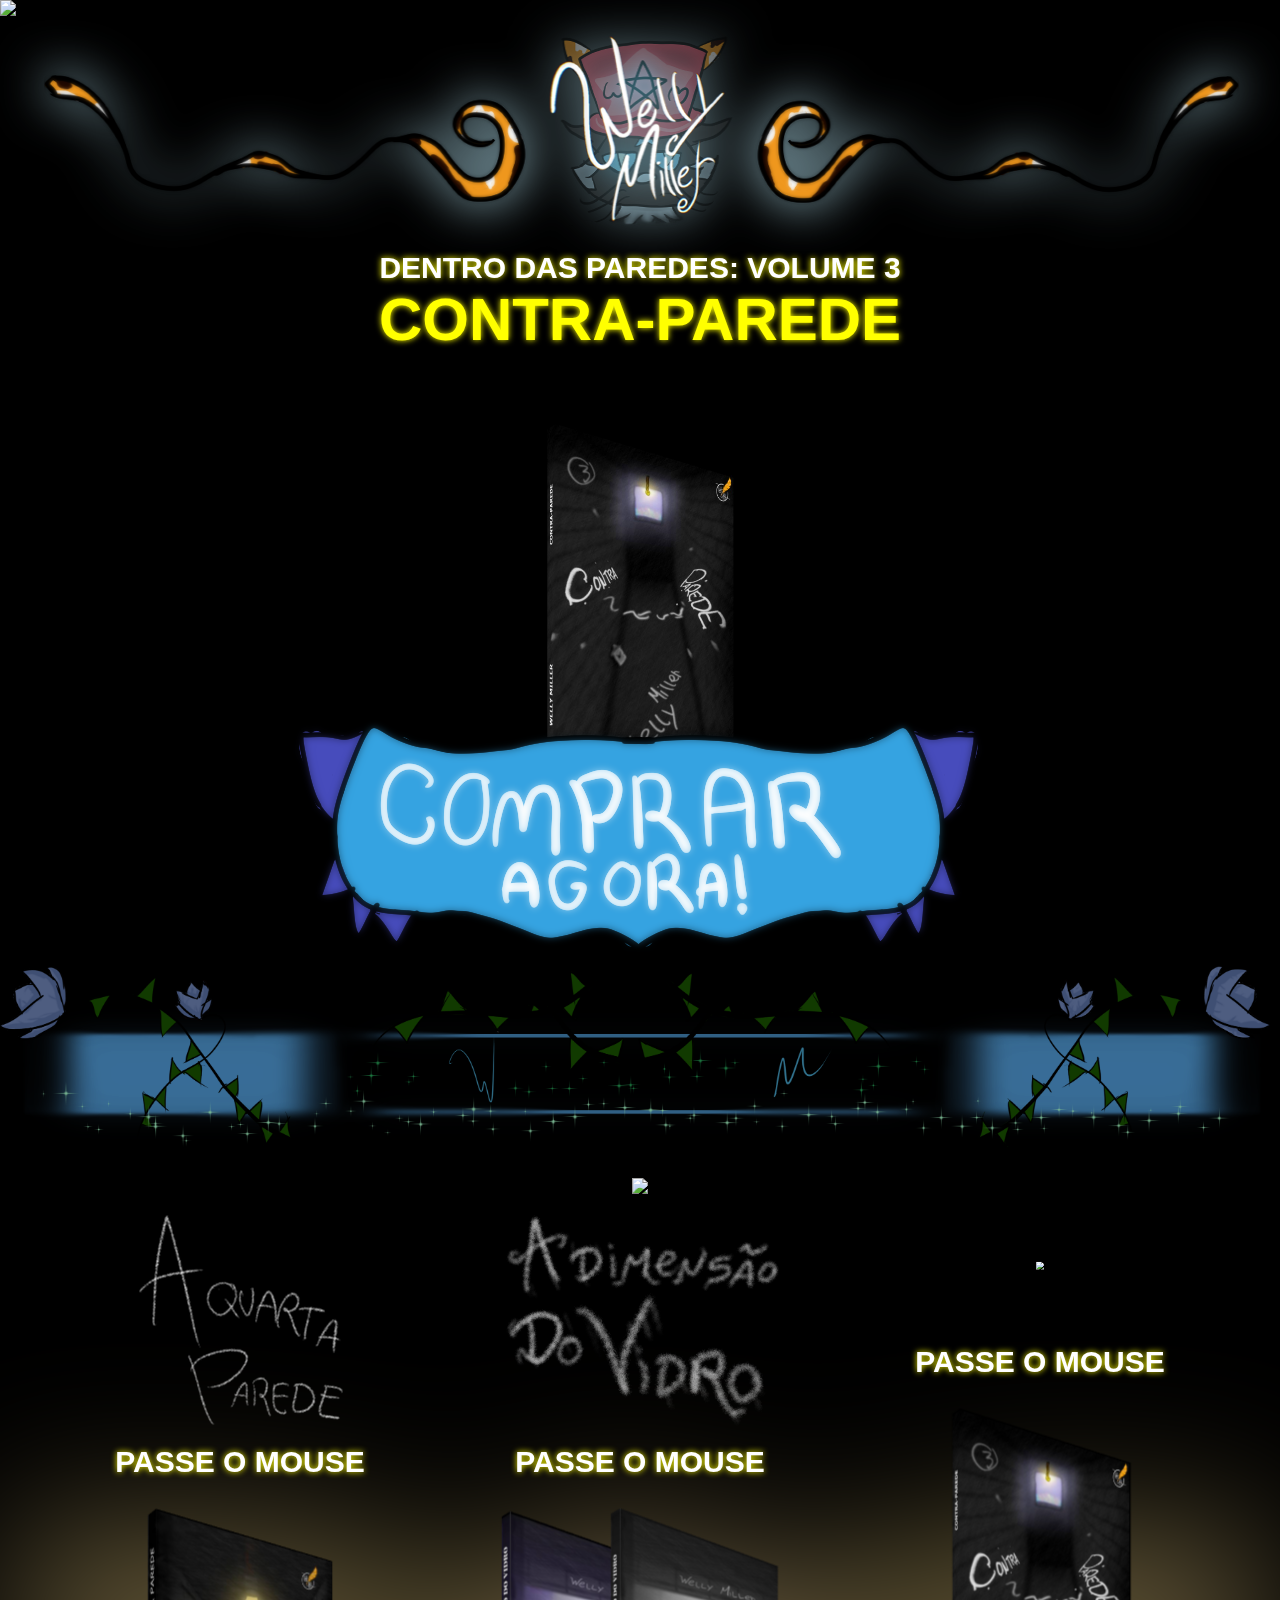
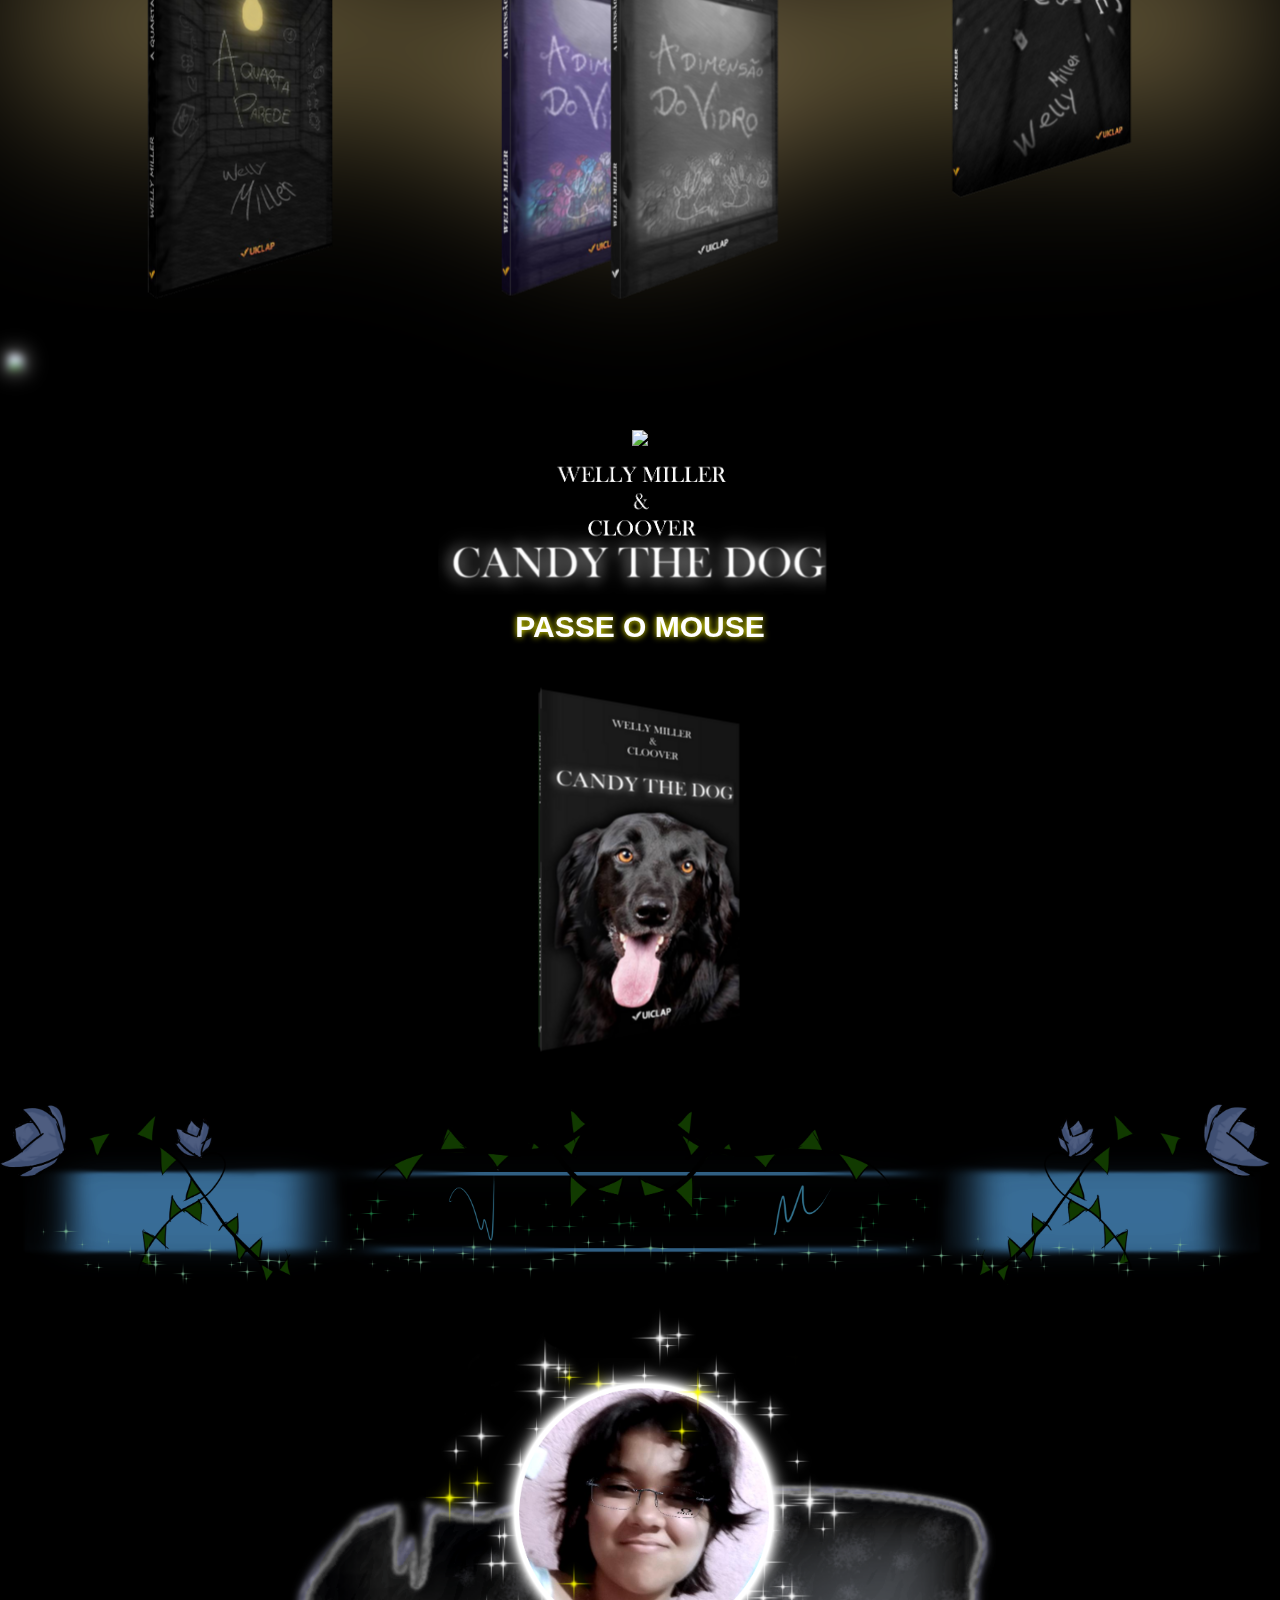
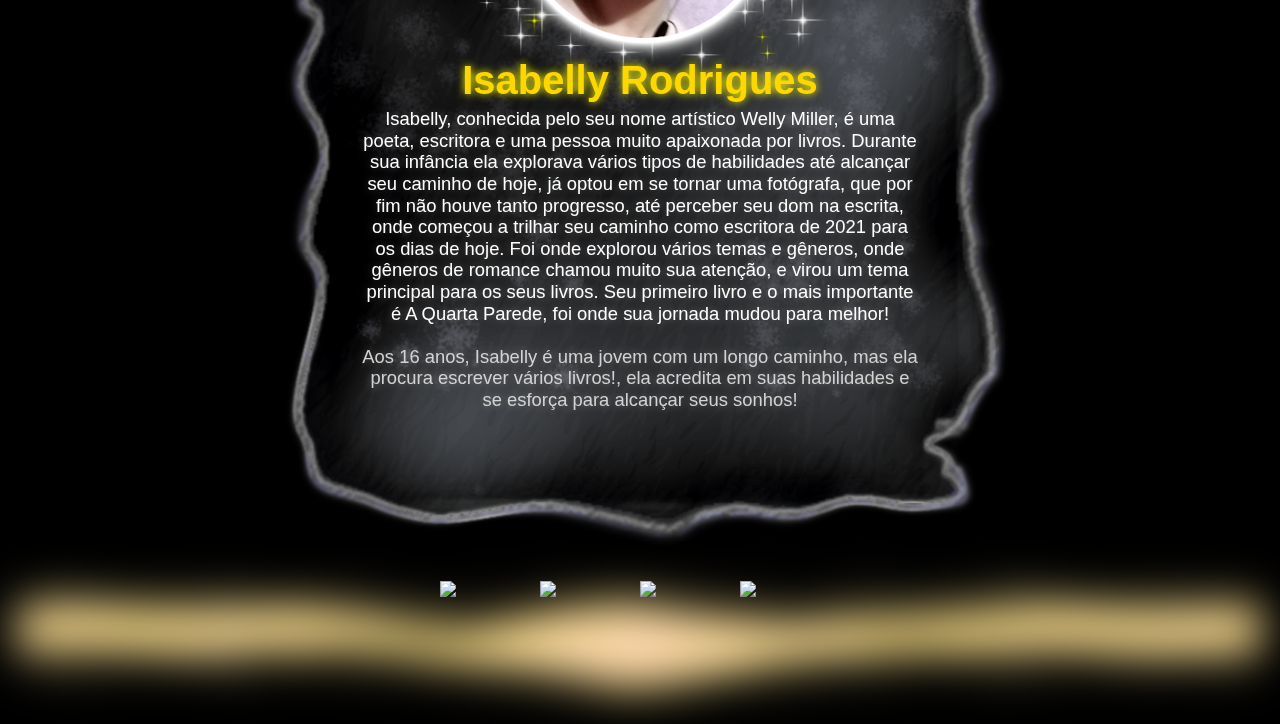
==== index.html @ fd51ba5d "Add files via upload" ====
<!DOCTYPE html>

<html>

	<head>
		<title> Welly Miller </title>
		
		<link href="https://fonts.cdnfonts.com/css/i-imbang" rel="stylesheet">
		<link href="https://fonts.cdnfonts.com/css/morning-coffee" rel="stylesheet">
		<link href="https://fonts.cdnfonts.com/css/alvifont" rel="stylesheet">
		<link href="https://fonts.cdnfonts.com/css/mali-2" rel="stylesheet">
		
		<link rel="icon" type="image/x-icon" href="icon.ico">
		
		<style>
			* {
				font-family: 'Alvifont', sans-serif;
				color: white;
				z-index: 0;
			}
			
			body {
				display: flex;
				flex-direction: column;
				
				align-items: center;
				justify-content: center;
			}
			
			.snow {
				background-image: url(resources/xmas/snow.gif);
				width: 100%;
				height: 100%;
				z-index: -1;
				position: fixed;
				
				top: 0;
				left: 0;
				
				filter: blur(8px) drop-shadow(0 0 5px rgba(255, 255, 0, 0.5));
			}

			.top {
				margin-top:25px;
			
				width: 1000px;
				height: 200px;
				
				left: 0;
				top: 0;
				
				display: flex;
				flex-direction: row;
				
				align-items: center;
				justify-content: center;
			}
			
			.top img {
				width: 1200px;
				top: 0;
				left: 0;
				height: 100%;
				transform: scale(1);
				
				filter: drop-shadow(0 0 25px lightblue);
			}
			
			.new_book {
				width: 800px;
				height: 500px;
				
				margin-top: 105px;
				margin-bottom: 110px;
				
				display: flex;
				flex-direction: row;
				
				align-items: center;
				justify-content: center;
			}
			
			.new_book_3D {
				margin-top: 35px;
				height: 400px;
				width: 210px;
				
				animation: 6s ease linear_light alternate infinite;
			}
			
			@keyframes linear_light {
				from { transform: scale(1.35); filter: drop-shadow(0 0 0 black); }
				to { transform: scale(1.45); filter: drop-shadow(0 0 10px yellow); }
			}
			
			.divider {
				width: 1280px;
				height: 200px;
				background-image: url(resources/divider.png);
				background-repeat: no-repeat;
				background-size: cover;
				
				margin-top: 15px;
				margin-bottom: 15px;
			}
			
			.books_main_group {
				width: 1280px;
				height: 700px;
				
				display: flex;
				flex-direction: row;
				
				align-items: center;
				justify-content: center;
			}
			
			.book_child {
				transform: translateY(-40px);

				width: 400px;
				height: 600px;
				
				display: flex;
				flex-direction: column;
				
				align-items: center;
				justify-content: center;
			}
			
			.books img {
				transition: 0.25s ease;
				transform: scale(0.5);
			}
			
			.books img:hover {
				filter: drop-shadow(0 0 15px yellow);
				transform: scale(0.55) translateY(-40px);
				
				cursor: pointer;
			}
			
			#is_book_3_cl {
				transition: 0.25s ease;
				transform: scale(0.55);
			}
			
			#is_book_3_cl:hover {
				filter: drop-shadow(0 0 15px yellow);
				transform: scale(0.57) translateY(-40px);
				
				cursor: pointer;
			}
			
			.books {
				width: 100%;
				height: 400px;
			
				display: flex;
				flex-direction: row;
				
				align-items: center;
				justify-content: center;
			}
			
			.bio {
				transform: scale(0.8);
				margin-top: 40px;
				width: 1200px;
				height: 900px;
				
				margin-bottom: -100px;
			}
			
			.bio_inner_group {
				margin-left: auto;
				margin-right: auto;
				width: 1000px;
				height: 100%;
				background-image: url(resources/black_paper.png);
				background-size: cover;
				
				display: flex;
				align-items: center;
				justify-content: center;
				flex-direction: column;
			}
			
			.cool_bg {
				width: 100%;
				height: 800px;
				background-image: url(resources/bright_divider.png);
				background-size: 100%;
				background-repeat: no-repeat;
				
				transform: translateY(-920px);
				
				z-index: -1;
				
				filter: blur(80px);
				
				position: absolute;
			}
			
			.comprar_agora {
				margin-top: -100px;
				animation: 6s ca ease infinite alternate;
			}
			
			@keyframes ca {
				from { transform: scale(0.75); filter: drop-shadow(0 0 0 black); }
				to { transform: scale(0.8); filter: drop-shadow(0 0 15px yellow); }
			}
			
			.comprar_agora:hover {
				cursor: pointer;
				transform: scale(0.8); filter: drop-shadow(0 0 15px white);
				animation: none;
			}
			
			.social_media {
				height: 160px;
				width: 1280px;
			}
			
			.social_media_bg  {
				z-index: -1;
			
				width: 1280px;
				height: 160px;
				filter: blur(20px);
				position: absolute;
			}
			
			.social_media_bg img {
				width: 100%;
				height: 100%;
			}
			
			.social_medias {
				transform: translateY(25px);
				z-index: 1;
				
				display: flex;
				align-items: center;
				justify-content: center;
			}
			
			.social_medias img {
				width: 90px;
				margin-right: 10px;
				transition: 0.15s ease;
			}
			
			.social_medias img:hover {
				filter: drop-shadow(0 0 10px white);
				transform: scale(1.15) rotate(20deg);
				
				cursor: pointer;
			}
			
			.web_bg {
				position: absolute;
				top: 0;
				left: 0;
				width: 100%;
				height: 400%;
				z-index: -2;
				transform: scale(1);
			}
			
			.web_bg img {
				width: 100%;
			}
			
			#rept_wll {
				height: 100%;
				width: 100%;
				
				z-index: -1;
				
				margin-top: -10px;
				
				background-repeat: repeat-y;
				background-size: 100%;
				background-image: url(resources/bg_2.png);
			}
		</style>
	
	</head>
	
	<body bgColor="black">
		<div class="web_bg">
			<img style="z-index: -2;" src="resources/bg_1.png">
			<div id="rept_wll"></div>
		</div>
	
		<div class="top">
			<img src="resources/header.png">
		</div>
		
		<div class="new_book">
			<div style="display: flex; flex-direction: column; align-items: center; justify-content: center;" class="book_visual">
				<h3 style="font-size: 30px; filter: drop-shadow(0 0 3px yellow); text-align: center;"> DENTRO DAS PAREDES: VOLUME 3 <br> <span style="font-size: 60px; text-decoration: none; color: yellow;"> CONTRA-PAREDE </span> </h3>
				<img class="new_book_3D" src="resources/capas/contra_parede_3d.png">
				<img class="comprar_agora" src="resources/comprar_agora.png">
			</div>
		</div>
		
		
		
		<div class="divider"></div>
		
		<img src="resources/dentrodasparedes.png">
		
		<div class="books_main_group">	
			<div class="book_child">
				<img style="transform: scale(0.5);" src="resources/logos/aqp.png">
				<h2 id="title_1" style="font-family: 'Morning Coffee', sans-serif; color: white; text-align: center; filter: drop-shadow(0 0 3px yellow); font-size: 30px; margin-bottom: 25px; margin-top: -90px;"> PASSE O MOUSE </h2>
				<div class="books">
					<img id="is_book_1_pb" src="resources/capas/a_quarta_parede_3d.png">
				</div>
			</div>
			
			<div class="book_child">
				<img style="transform: scale(0.5); height: 430px;" src="resources/logos/addv.png">
				<h2 id="title_2" style="font-family: 'Morning Coffee', sans-serif; color: white; text-align: center; filter: drop-shadow(0 0 3px yellow); font-size: 30px; margin-bottom: 25px; margin-top: -90px;"> PASSE O MOUSE </h2>
				<div class="books">
					<img id="is_book_2_cl" style="margin-right: -290px;" src="resources/capas/a_dimensao_do_vidro_3d.png">
					<img id="is_book_2_pb" src="resources/capas/a_dimensao_do_vidro_3d_pb.png">
				</div>
			</div>
			
			<div class="book_child">
				<img style="transform: scale(0.5); height: 430px;" src="resources/logos/contraparede.png">
				<h2 id="title_4" style="font-family: 'Morning Coffee', sans-serif; color: white; text-align: center; filter: drop-shadow(0 0 3px yellow); font-size: 30px; margin-bottom: 25px; margin-top: -90px;"> PASSE O MOUSE </h2>
				<div class="books">
					<img id="is_book_4_pb" src="resources/capas/contra_parede_3d.png">
				</div>
			</div>
		</div>
		
		<img style="width: 100%; margin-top: 60px; margin-bottom: 20px; filter: drop-shadow(0 0 10px white) blur(4px);" src="resources/linha.png">
		
		<img style="margin-top:40px; margin-bottom: -60px" src="resources/outroslivros.png">
		
		<div class="books_main_group">
			<div class="book_child">
				<img style="transform: scale(0.45); height: 300px;" src="resources/logos/ctd.png">
				<h2 id="title_3" style="font-family: 'Morning Coffee', sans-serif; color: white; text-align: center; filter: drop-shadow(0 0 3px yellow); font-size: 30px; margin-bottom: 25px; margin-top: -120px; transform: translateY(53px);"> PASSE O MOUSE </h2>
				<div class="books" style="transform:translateY(55px);">
					<img id="is_book_3_pb" src="resources/capas/candy_the_dog_3d.png">
				</div>
			</div>
		</div>
		
		<div class="cool_bg" style="background-image:url(resources/bright_divider_y.png); transform: translateY(-125px); height: 900px; opacity: 0.5;"></div>
		
		<div class="divider"></div>
		
		<div class="bio">
			<div class="bio_inner_group">
				<img style="transform: translateY(-120px) scale(1);" src="resources/foto.png">
				<h1 style="filter: drop-shadow(0 0 5px yellow); transform: translateY(-180px); font-size: 50px; font-family: 'Morning Coffee', sans-serif; color:gold; text-align: center;"> Isabelly Rodrigues </h1>
				<p style="filter: drop-shadow(0 0 5px rgba(255, 255, 255, 0.25)); transform: translateY(-230px); width: 70%; font-size: 23px;  font-family: 'Mali', sans-serif; text-align: center;">
					Isabelly, conhecida pelo seu nome artístico Welly Miller, é uma poeta, escritora e uma pessoa muito apaixonada por livros. Durante sua infância ela explorava vários tipos de habilidades até alcançar seu caminho de hoje, já optou em se tornar uma fotógrafa, que por fim não houve tanto progresso, até perceber seu dom na escrita, onde começou a trilhar seu caminho como escritora de 2021 para os dias de hoje. Foi onde explorou vários temas e gêneros, onde gêneros de romance chamou muito sua atenção, e virou um tema principal para os seus livros. Seu primeiro livro e o mais importante é A Quarta Parede, foi onde sua jornada mudou para melhor! <br><br>

					<span style="color:lightgray; font-family: 'Mali', sans-serif;">Aos 16 anos, Isabelly é uma jovem com um longo caminho, mas ela procura escrever vários livros!, ela acredita em suas habilidades e se esforça para alcançar seus sonhos! </span>
				</p>
				
			</div>
		</div>
		
		<div class="social_media">
			<div class="social_media_bg">
				<img src="resources/bright_divider_y.png">
			</div>
			
			<div class="social_medias">
				<img id="sm_bluesky" src="resources/socialmedia/bluesky.png">
				<img id="sm_twitter" src="resources/socialmedia/twitter.png">
				<img id="sm_tiktok" src="resources/socialmedia/tiktok.png">
				<img id="sm_instagram" src="resources/socialmedia/instagram.png">
			</div>
		</div>
		
	</body>

	<script src="https://ajax.googleapis.com/ajax/libs/jquery/3.7.1/jquery.min.js"></script>
	
	<script>
		$(document).ready(function(){
		
			// SOCIAL MEDIAS \\
			const social_bluesky = "#sm_bluesky";
			const social_twitter = "#sm_twitter";
			const social_tiktok = "#sm_tiktok";
			const social_instagram = "#sm_instagram";
			
			$(social_bluesky).on("click", function(){
				window.open("https://bsky.app/profile/bwelly.bsky.social", "_blank");
			})
			
			$(social_twitter).on('click', function(){
				window.open("https://x.com/Bey7w7", "_blank");
			})
			
			$(social_tiktok).on("click", function(){
				window.open("https://www.tiktok.com/@c4uaki?_t=ZM-8saAPetwrYL&_r=1", "_blank");
			})
			
			$(social_instagram).on('click', function(){
				window.open("https://www.instagram.com/wellymiller._/", "_blank");
			})
			
			////////////////////////////////
		
			const default_text = "PASSE O MOUSE";
		
			// BOOK 1: A QUARTA PAREDE
			const bkg_1_pb = "#is_book_1_pb";
			const bkg_title_1 = "title_1";
			
			$(bkg_1_pb).on('click', function(){
				window.open("livros/aquartaparede", "_blank");
			})
			
			$(bkg_1_pb).hover(function(){
				$("#"+bkg_title_1).css("color", "yellow");
				document.getElementById(bkg_title_1).innerHTML = "PRETO & BRANCO";
			})
			
			$(".book_child").on('mouseleave', function(){
				$("#"+bkg_title_1).css("color", "white");
				document.getElementById(bkg_title_1).innerHTML = default_text;
			})
			
			// BOOK 2: A DIMENSÃO DO VIDRO
			const bkg_2_cl = "#is_book_2_cl";
			const bkg_2_pb = "#is_book_2_pb";
			const bkg_title_2 = "title_2";
			
			$(bkg_2_cl).hover(function(){
				$("#"+bkg_title_2).css("color", "yellow");
				document.getElementById(bkg_title_2).innerHTML = "COLORIDO";
			})
			
			$(bkg_2_cl).on('click', function(){
				window.open("livros/adimensaodovidro", "_blank");
			})
			
			$(bkg_2_pb).on('click', function(){
				window.open("livros/preto-e-branco/adimensaodovidro", "_blank");
			})
			
			$(bkg_2_pb).hover(function(){
				$("#"+bkg_title_2).css("color", "yellow");
				document.getElementById(bkg_title_2).innerHTML = "PRETO & BRANCO";
			})
			
			$(".book_child").on('mouseleave', function(){
				$("#"+bkg_title_2).css("color", "white");
				document.getElementById(bkg_title_2).innerHTML = default_text;
			})
			
			// BOOK 3: CANDY THE DOG
			const bkg_3_cl = "#is_book_3_pb";
			const bkg_title_3 = "title_3";
			
			$(bkg_3_cl).hover(function(){
				$("#"+bkg_title_3).css("color", "yellow");
				document.getElementById(bkg_title_3).innerHTML = "PRETO & BRANCO";
			})
			
			$(bkg_3_cl).on('click', function(){
				window.open("livros/candythedog", "_blank");
			})
			
			$(".book_child").on('mouseleave', function(){
				$("#"+bkg_title_3).css("color", "white");
				document.getElementById(bkg_title_3).innerHTML = default_text;
			})
			
			// BOOK 4: CONTRA-PAREDE
			$(".comprar_agora").on('click', function(){
				window.open("livros/contraparede", "_blank");
			})
			
			const bkg_4_cl = "#is_book_4_pb";
			const bkg_title_4 = "title_4";
			
			$(bkg_4_cl).hover(function(){
				$("#"+bkg_title_4).css("color", "yellow");
				document.getElementById(bkg_title_4).innerHTML = "PRETO & BRANCO";
			})
			
			$(bkg_4_cl).on('click', function(){
				window.open("livros/contraparede", "_blank");
			})
			
			$(".book_child").on('mouseleave', function(){
				$("#"+bkg_title_4).css("color", "white");
				document.getElementById(bkg_title_4).innerHTML = default_text;
			})
		})
		
		function isMobile() {
		  const regex = /Mobi|Android|webOS|iPhone|iPad|iPod|BlackBerry|IEMobile|Opera Mini/i;
		  return regex.test(navigator.userAgent);
		}

		if (isMobile()) {
			console.log("user is on mobile!");
			
			window.top.location = "https://wellymiller.clooverlandstudios.com/mobile";
			
		} else {
			console.log("user is on desktop!");
		}

	</script>

</html>
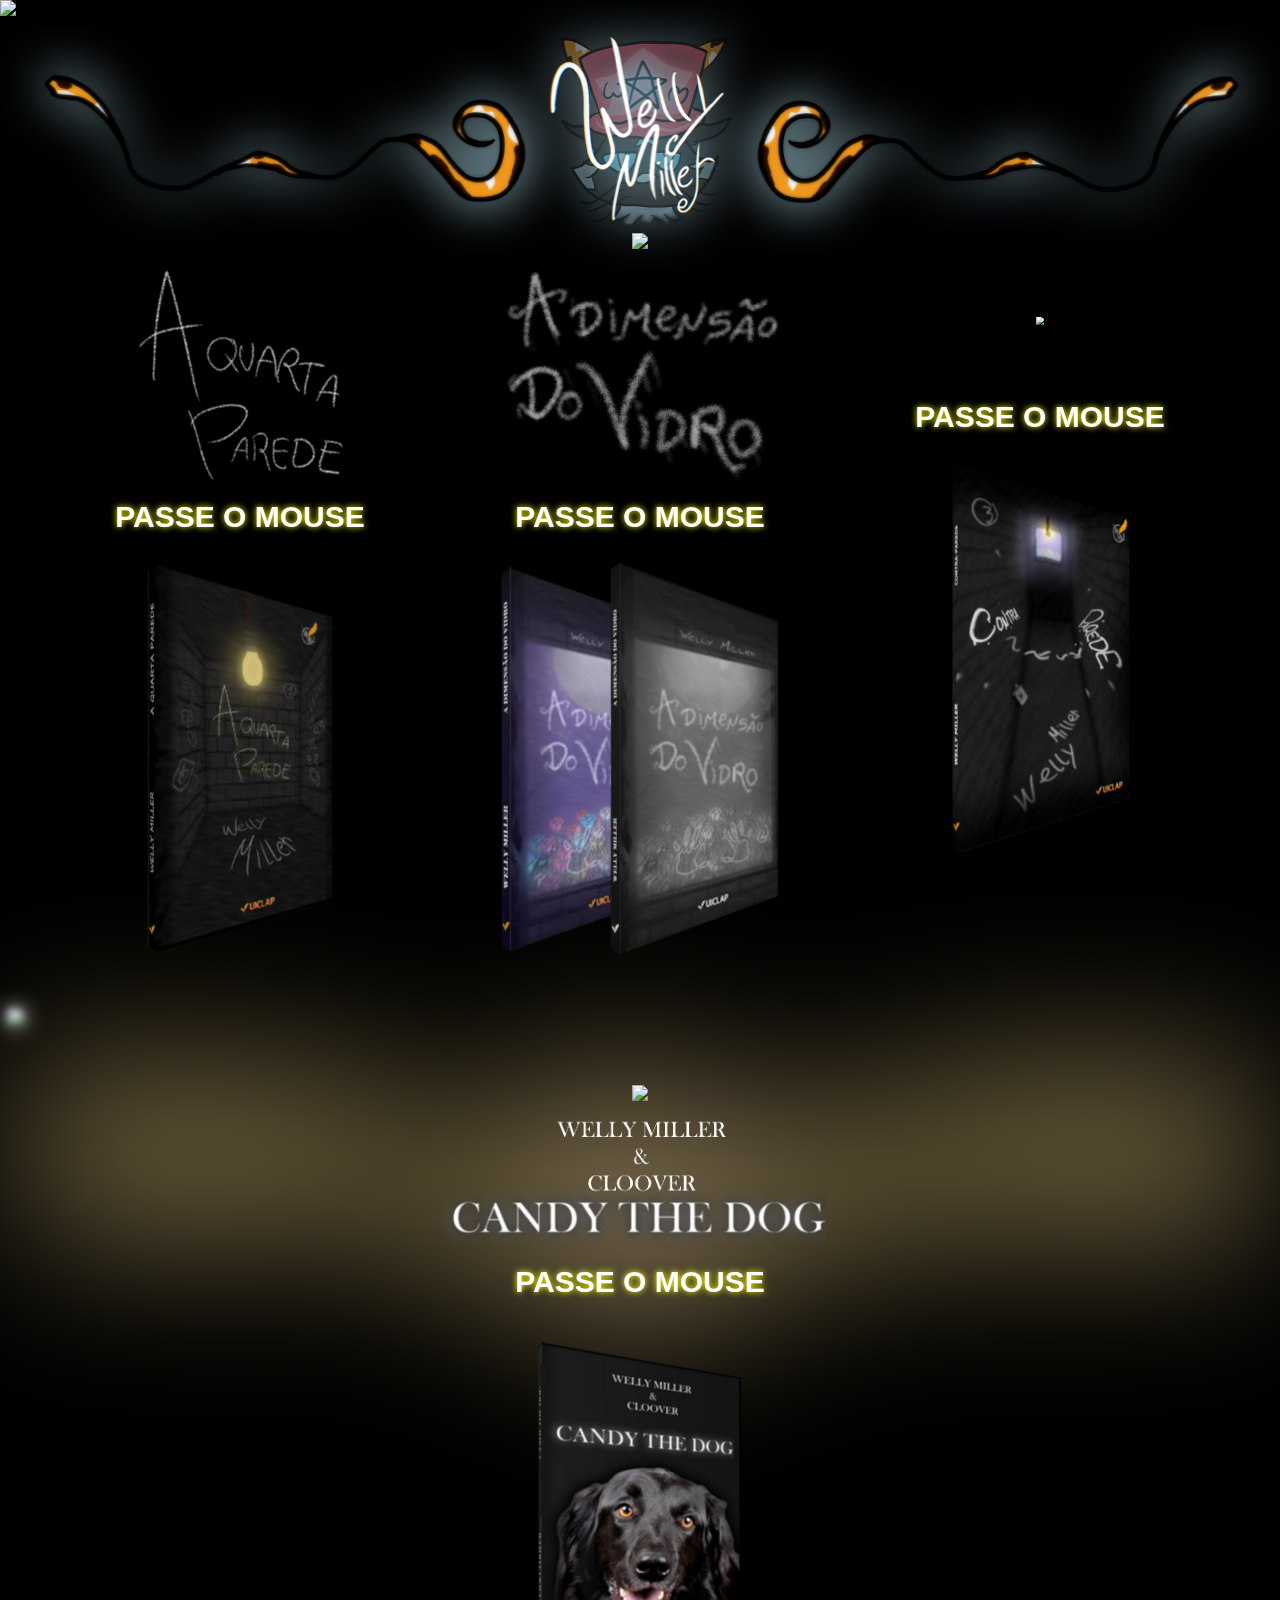
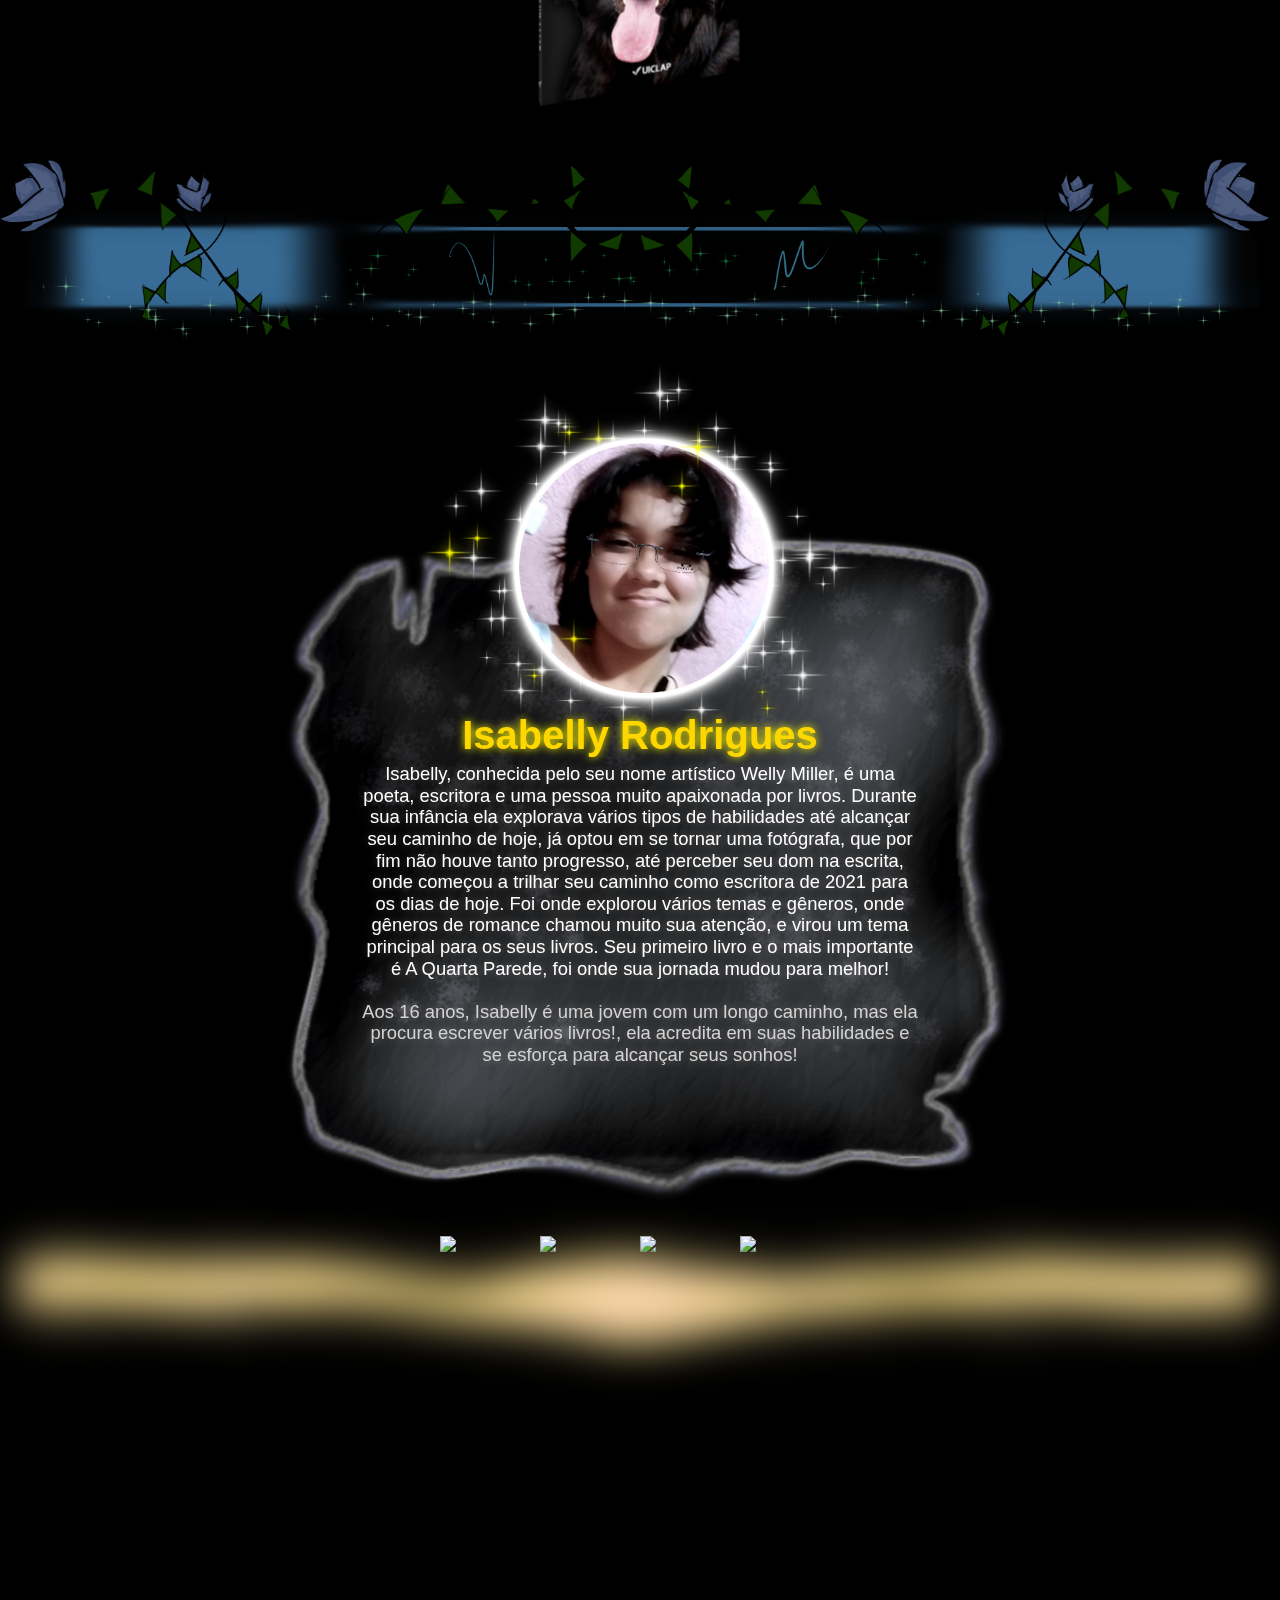
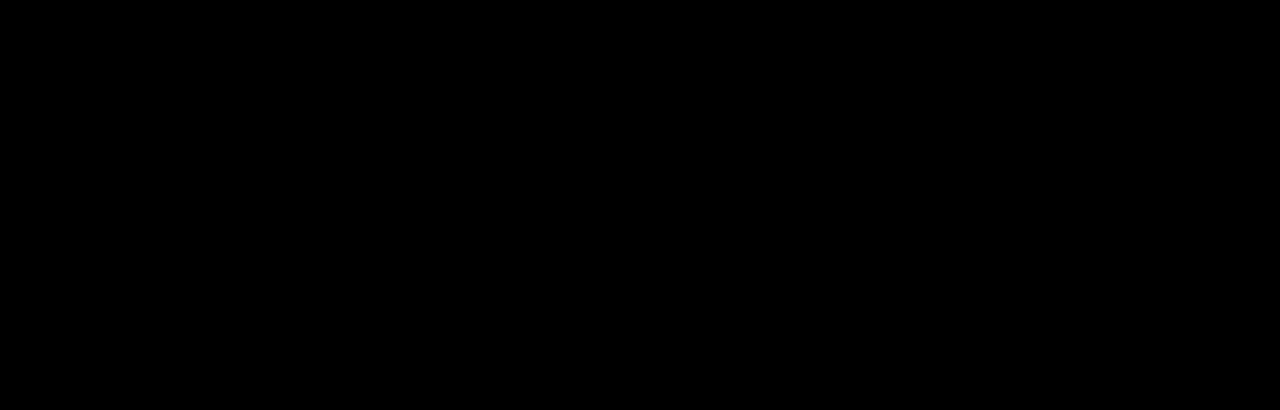
==== commit b18e5de8: "Update index.html" ====
--- a/index.html
+++ b/index.html
@@ -299,7 +299,7 @@
 			<img src="resources/header.png">
 		</div>
 		
-		<div class="new_book">
+		<div class="new_book" style="display: none">
 			<div style="display: flex; flex-direction: column; align-items: center; justify-content: center;" class="book_visual">
 				<h3 style="font-size: 30px; filter: drop-shadow(0 0 3px yellow); text-align: center;"> DENTRO DAS PAREDES: VOLUME 3 <br> <span style="font-size: 60px; text-decoration: none; color: yellow;"> CONTRA-PAREDE </span> </h3>
 				<img class="new_book_3D" src="resources/capas/contra_parede_3d.png">
@@ -309,7 +309,7 @@
 		
 		
 		
-		<div class="divider"></div>
+		<div class="divider" style="display: none"></div>
 		
 		<img src="resources/dentrodasparedes.png">
 		
@@ -410,7 +410,7 @@
 			})
 			
 			$(social_instagram).on('click', function(){
-				window.open("https://www.instagram.com/wellymiller._/", "_blank");
+				window.open("https://www.instagram.com/bwe.lly/", "_blank");
 			})
 			
 			////////////////////////////////
@@ -512,7 +512,7 @@
 		if (isMobile()) {
 			console.log("user is on mobile!");
 			
-			window.top.location = "https://wellymiller.clooverlandstudios.com/mobile";
+			window.top.location = "https://wm.clooverlandstudios.com/mobile";
 			
 		} else {
 			console.log("user is on desktop!");
@@ -520,4 +520,4 @@
 
 	</script>
 
-</html>+</html>
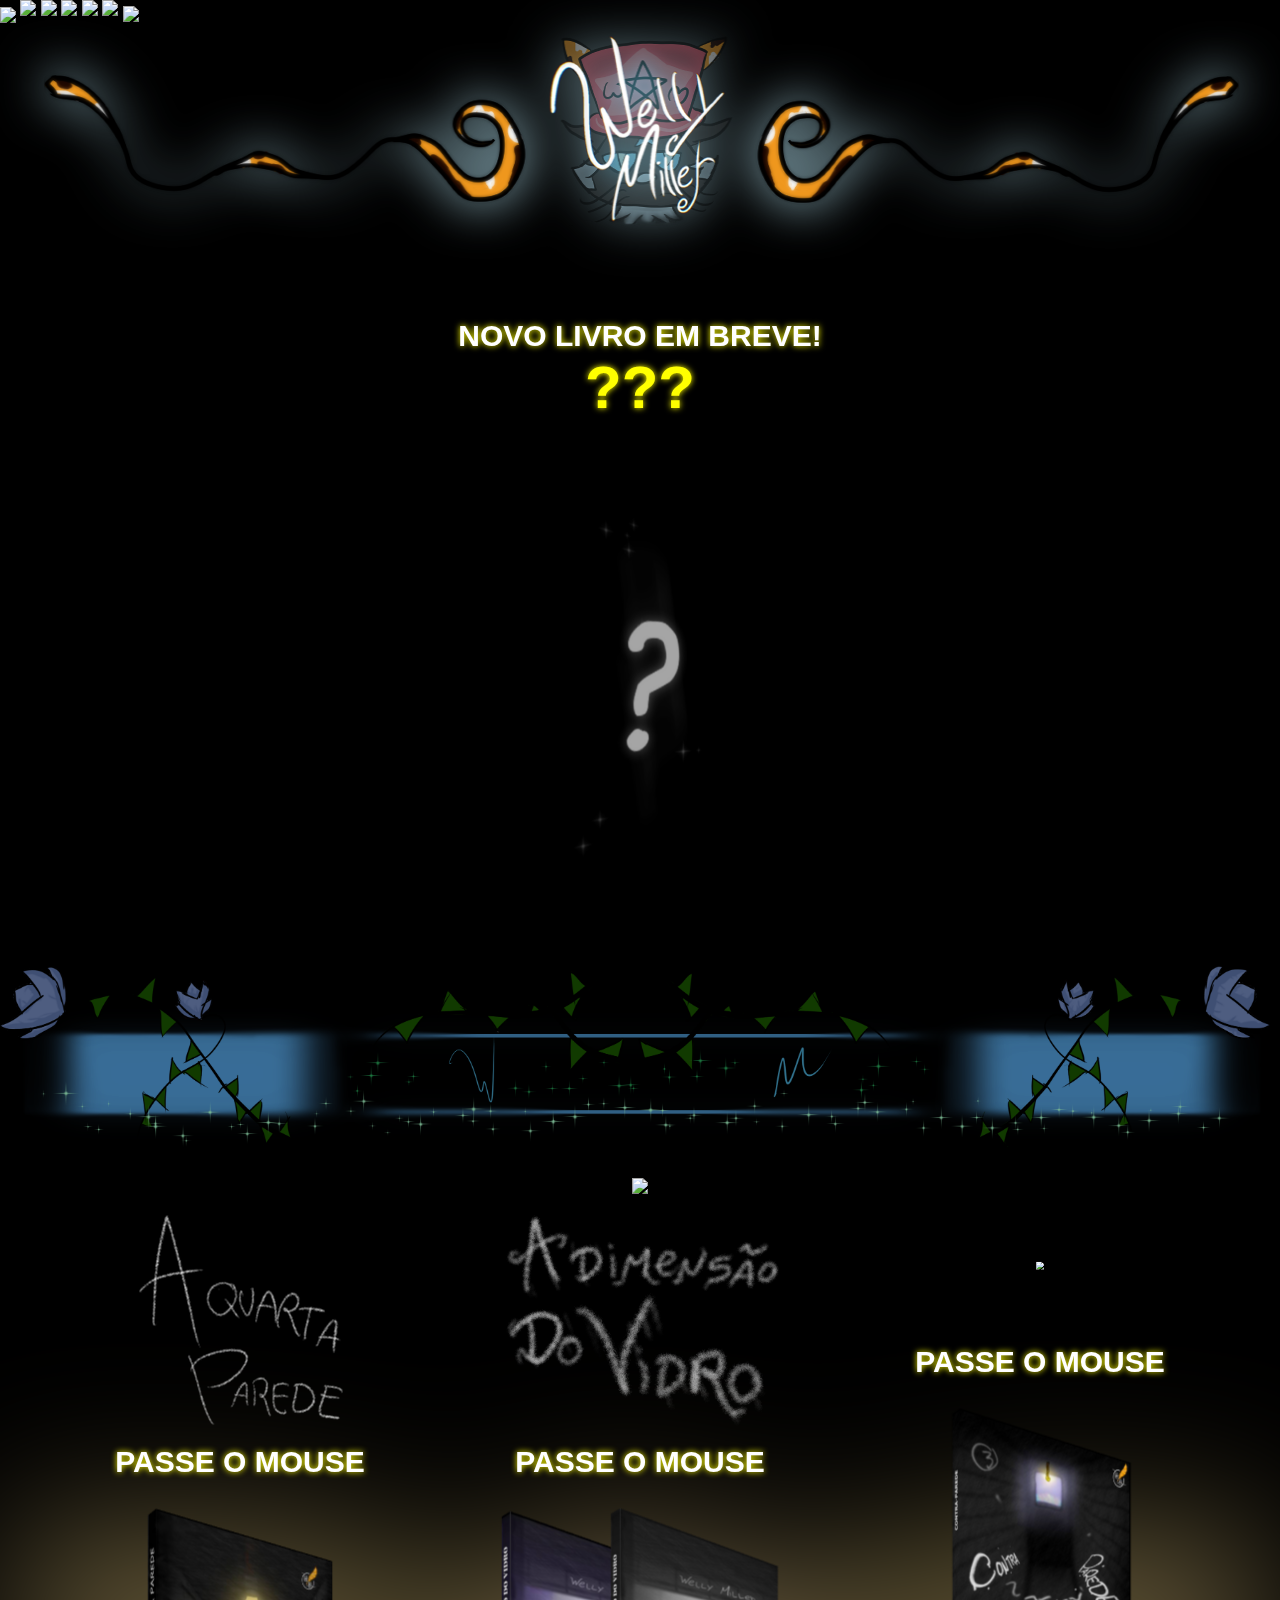
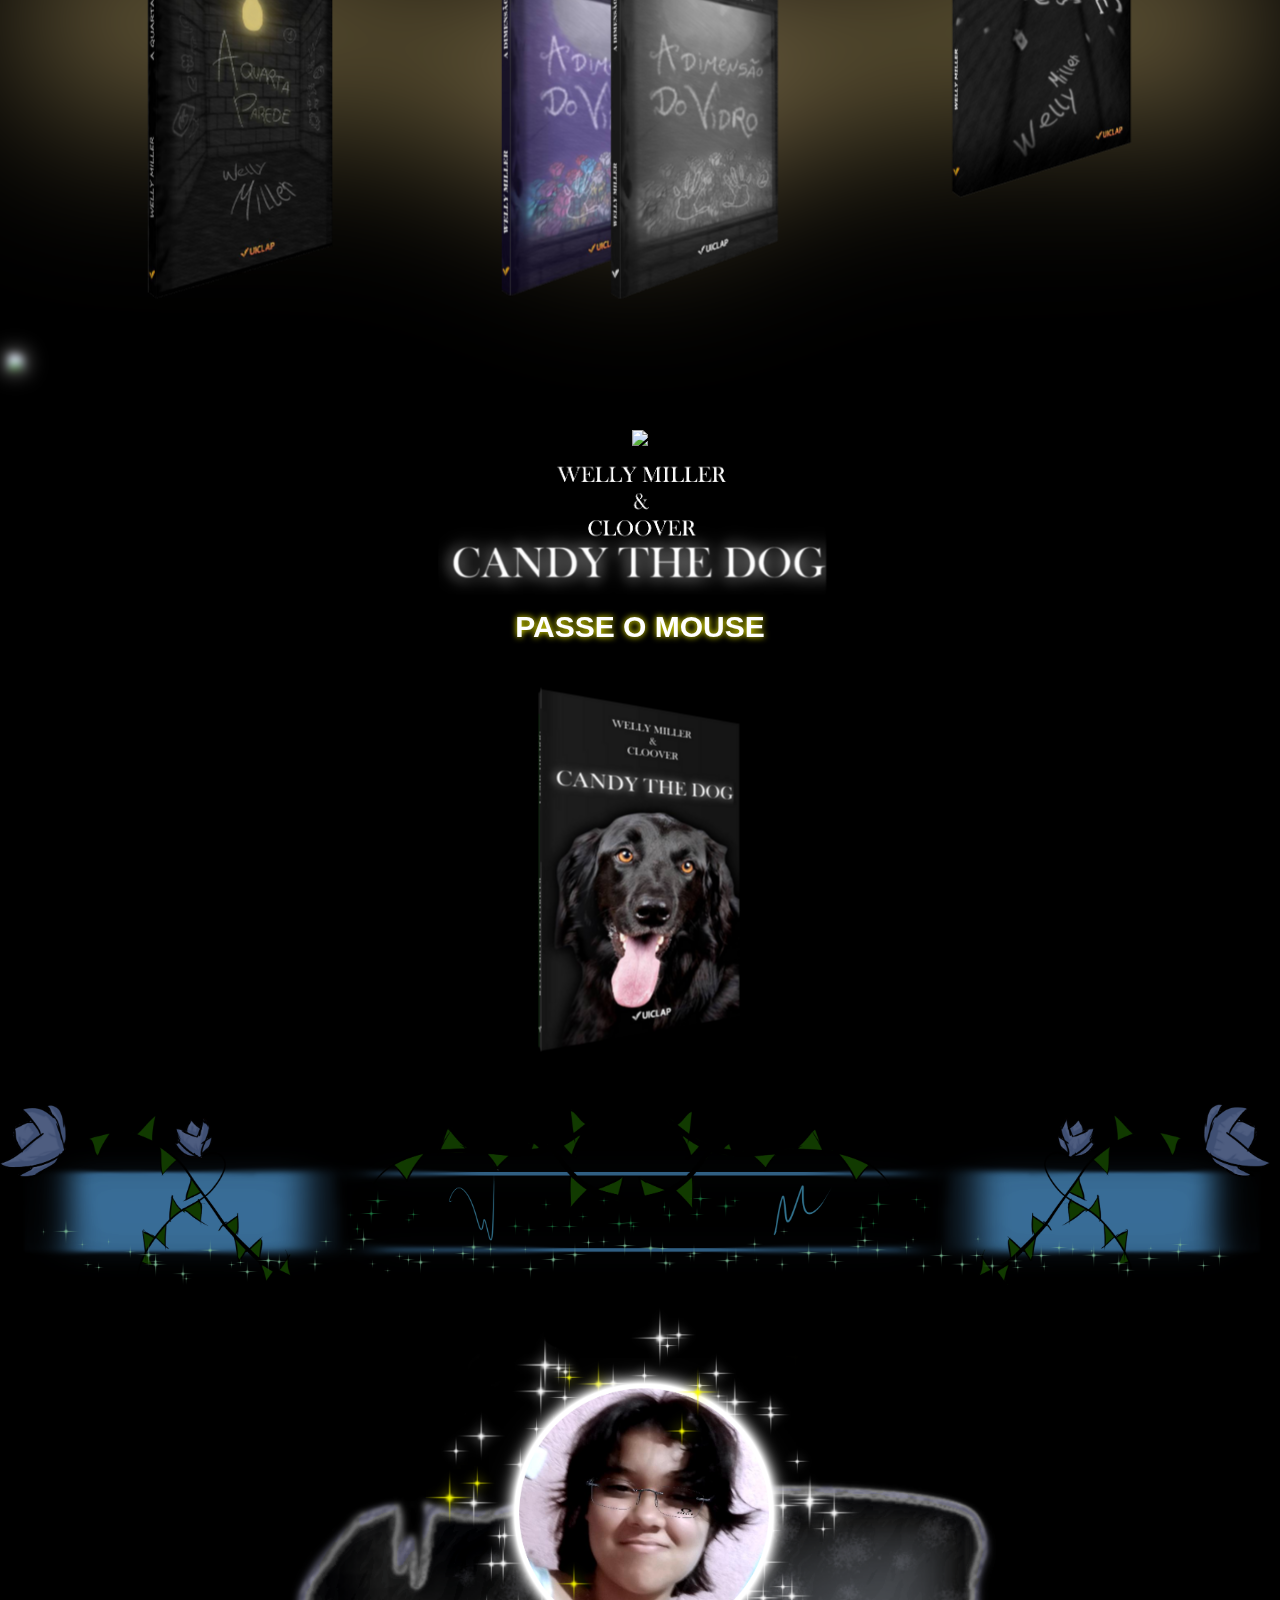
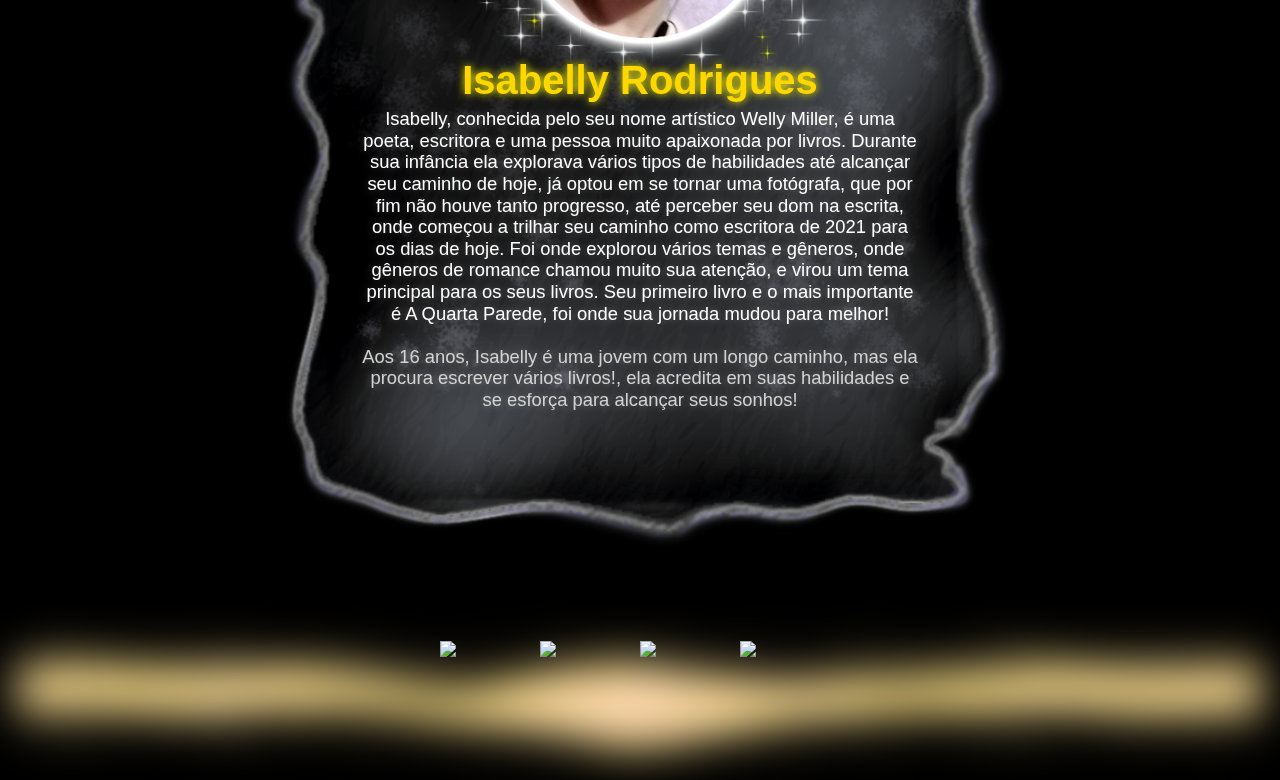
==== commit 1a9cf1f0: "Add files via upload" ====
--- a/index.html
+++ b/index.html
@@ -205,6 +205,7 @@
 			.comprar_agora {
 				margin-top: -100px;
 				animation: 6s ca ease infinite alternate;
+				display: none;
 			}
 			
 			@keyframes ca {
@@ -273,17 +274,9 @@
 				width: 100%;
 			}
 			
-			#rept_wll {
-				height: 100%;
-				width: 100%;
-				
-				z-index: -1;
-				
-				margin-top: -10px;
-				
-				background-repeat: repeat-y;
-				background-size: 100%;
-				background-image: url(resources/bg_2.png);
+			#bg2 {
+				margin-top: -8px;
+				margin-bottom: -2px;
 			}
 		</style>
 	
@@ -291,25 +284,30 @@
 	
 	<body bgColor="black">
 		<div class="web_bg">
-			<img style="z-index: -2;" src="resources/bg_1.png">
-			<div id="rept_wll"></div>
+			<img style="z-index: -2; margin-bottom: -9px;" src="resources/bg_1.png">
+			<img id="bg2" style="z-index: -2;" src="resources/bg_2.png">
+			<img id="bg2" style="z-index: -2;" src="resources/bg_2.png">
+			<img id="bg2" style="z-index: -2;" src="resources/bg_2.png">
+			<img id="bg2" style="z-index: -2;" src="resources/bg_2.png">
+			<img id="bg2" style="z-index: -2;" src="resources/bg_2.png">
+			<img id="bg2" style="z-index: -2; margin-bottom: -8px;" src="resources/bg_2.png">
 		</div>
 	
 		<div class="top">
 			<img src="resources/header.png">
 		</div>
 		
-		<div class="new_book" style="display: none">
+		<div class="new_book">
 			<div style="display: flex; flex-direction: column; align-items: center; justify-content: center;" class="book_visual">
-				<h3 style="font-size: 30px; filter: drop-shadow(0 0 3px yellow); text-align: center;"> DENTRO DAS PAREDES: VOLUME 3 <br> <span style="font-size: 60px; text-decoration: none; color: yellow;"> CONTRA-PAREDE </span> </h3>
-				<img class="new_book_3D" src="resources/capas/contra_parede_3d.png">
+				<h3 style="font-size: 30px; filter: drop-shadow(0 0 3px yellow); text-align: center;"> NOVO LIVRO EM BREVE! <br> <span style="font-size: 60px; text-decoration: none; color: yellow;"> ??? </span> </h3>
+				<img class="new_book_3D" src="resources/capas/secret_3d.png">
 				<img class="comprar_agora" src="resources/comprar_agora.png">
 			</div>
 		</div>
 		
 		
 		
-		<div class="divider" style="display: none"></div>
+		<div class="divider"></div>
 		
 		<img src="resources/dentrodasparedes.png">
 		
@@ -371,7 +369,7 @@
 			</div>
 		</div>
 		
-		<div class="social_media">
+		<div class="social_media" style="transform: translateY(60px)">
 			<div class="social_media_bg">
 				<img src="resources/bright_divider_y.png">
 			</div>
@@ -410,7 +408,7 @@
 			})
 			
 			$(social_instagram).on('click', function(){
-				window.open("https://www.instagram.com/bwe.lly/", "_blank");
+				window.open("https://www.instagram.com/wellymiller._/", "_blank");
 			})
 			
 			////////////////////////////////
@@ -512,7 +510,7 @@
 		if (isMobile()) {
 			console.log("user is on mobile!");
 			
-			window.top.location = "https://wm.clooverlandstudios.com/mobile";
+			window.top.location = "https://wellymiller.clooverlandstudios.com/mobile";
 			
 		} else {
 			console.log("user is on desktop!");
@@ -520,4 +518,4 @@
 
 	</script>
 
-</html>
+</html>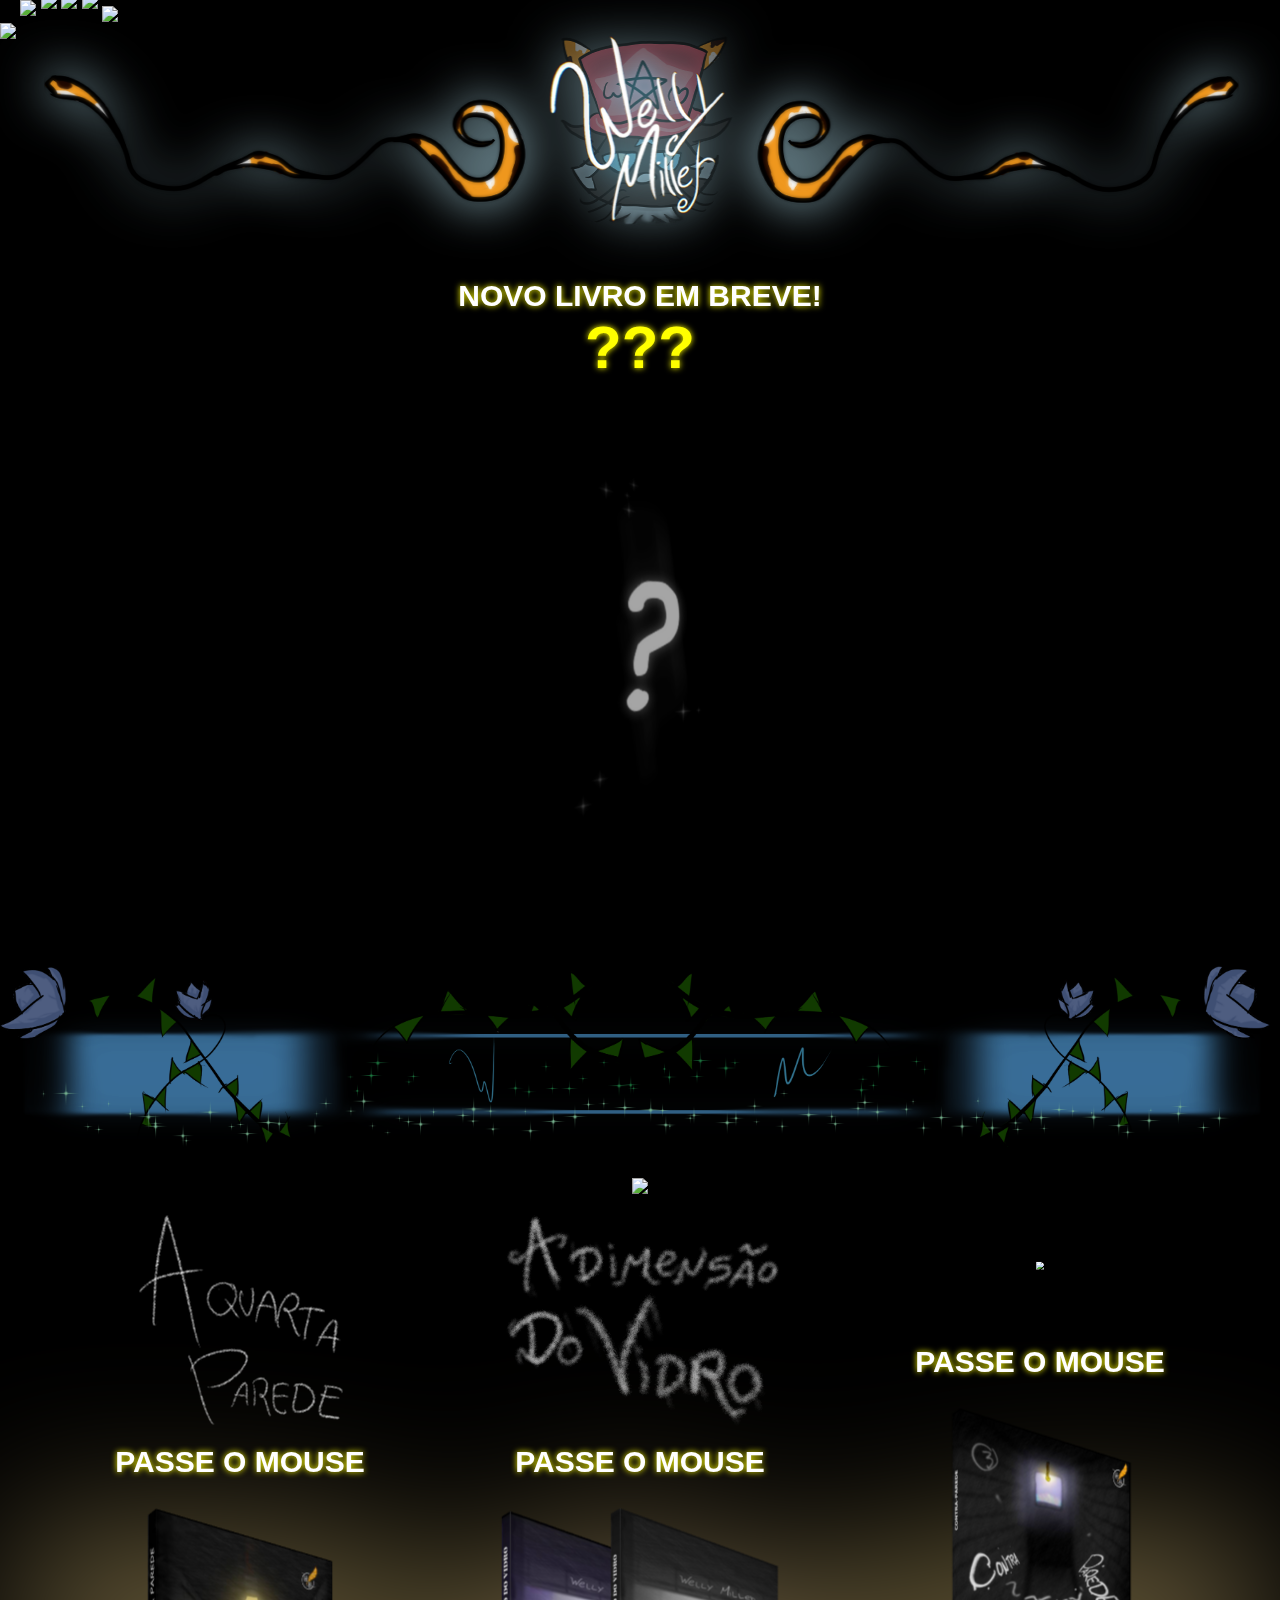
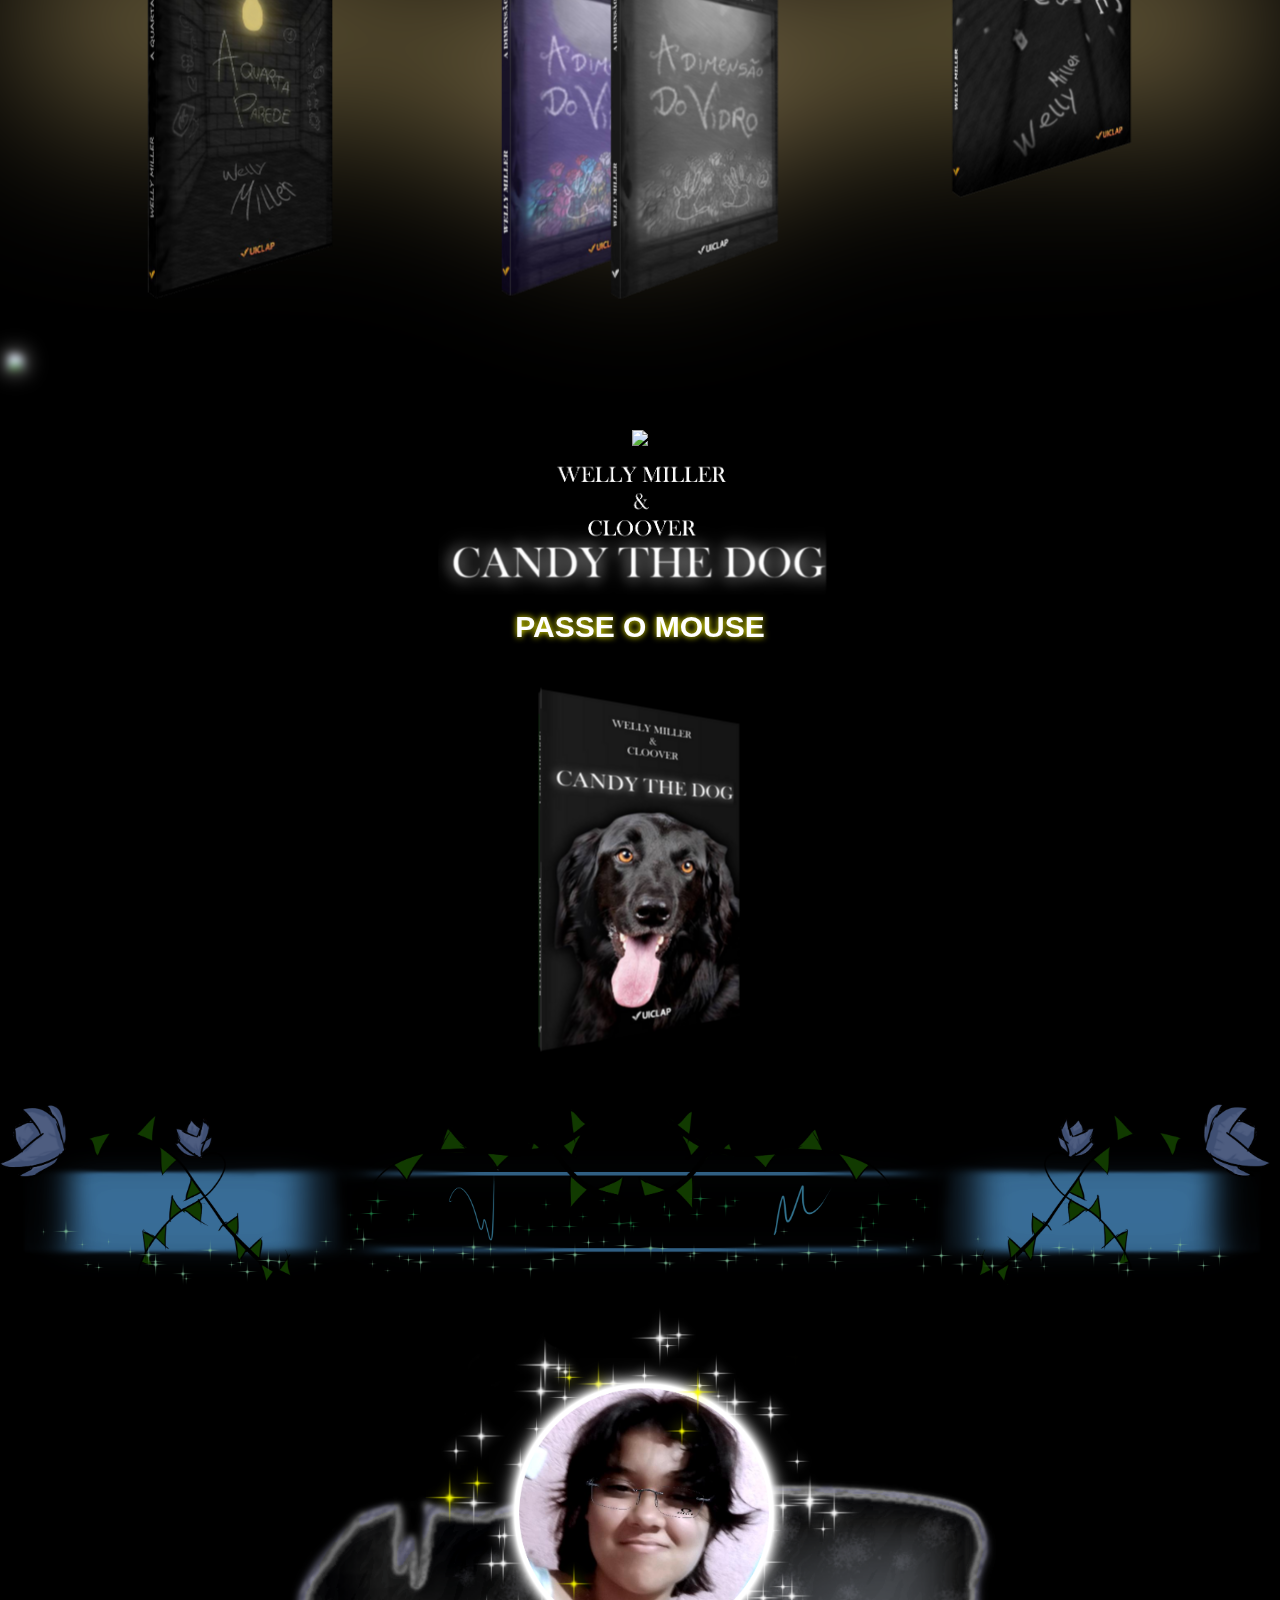
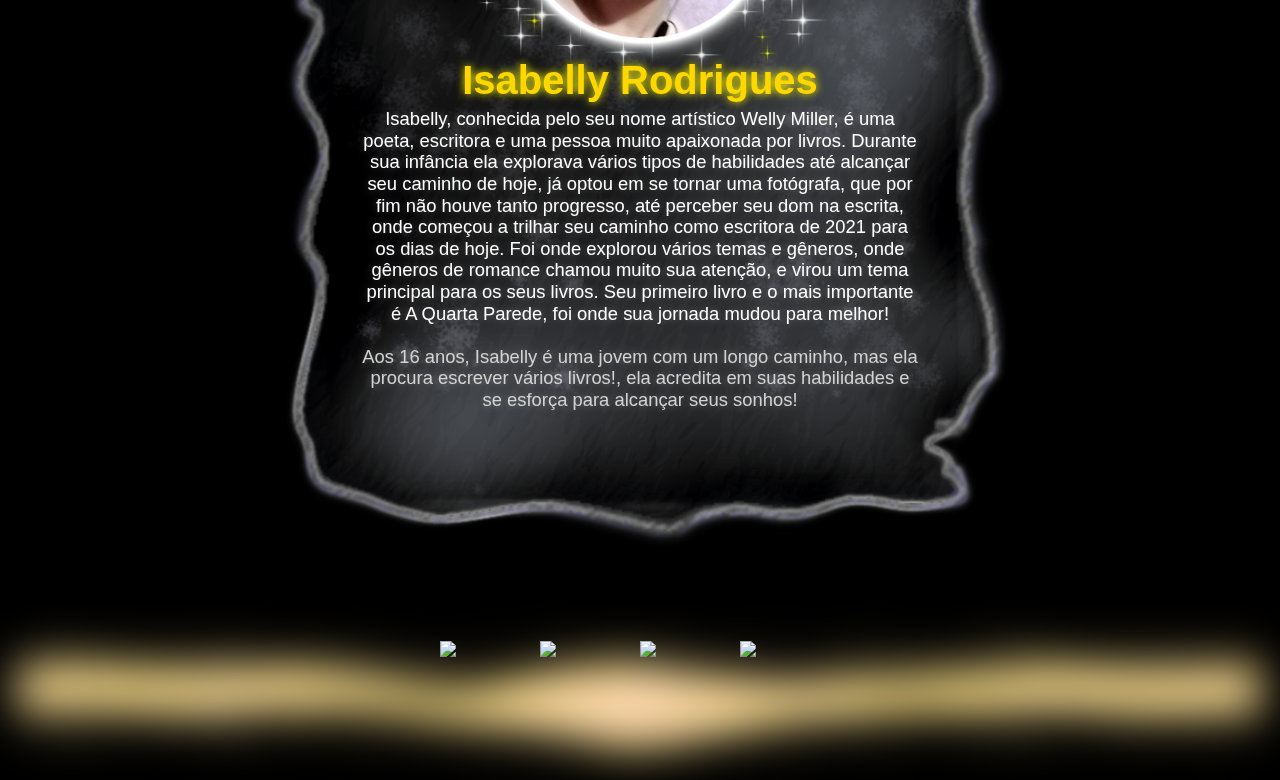
==== commit 0a4fc7a8: "Add files via upload" ====
--- a/index.html
+++ b/index.html
@@ -275,8 +275,20 @@
 			}
 			
 			#bg2 {
-				margin-top: -8px;
+				position: relative;
+				margin-top: -20px;
 				margin-bottom: -2px;
+			}
+			
+			#bg2_after {
+				position: relative;
+				margin-top: -50px;
+				margin-bottom: 5px;
+			}
+			
+			#bg3 {
+				position: relative;
+				z-index: -4; margin-bottom: -25px;
 			}
 		</style>
 	
@@ -284,20 +296,19 @@
 	
 	<body bgColor="black">
 		<div class="web_bg">
-			<img style="z-index: -2; margin-bottom: -9px;" src="resources/bg_1.png">
-			<img id="bg2" style="z-index: -2;" src="resources/bg_2.png">
-			<img id="bg2" style="z-index: -2;" src="resources/bg_2.png">
-			<img id="bg2" style="z-index: -2;" src="resources/bg_2.png">
-			<img id="bg2" style="z-index: -2;" src="resources/bg_2.png">
-			<img id="bg2" style="z-index: -2;" src="resources/bg_2.png">
-			<img id="bg2" style="z-index: -2; margin-bottom: -8px;" src="resources/bg_2.png">
+			<img id="bg3" src="resources/bg_1.png">
+			<img id="bg2" style="z-index: -1;" src="resources/bg_5.png">
+			<img id="bg2_after" style="z-index: -1;" src="resources/bg_5.png">
+			<img id="bg2_after" style="z-index: -1;" src="resources/bg_5.png">
+			<img id="bg2_after" style="z-index: -1;" src="resources/bg_5.png">
+			<img id="bg2_after" style="z-index: -1; margin-bottom: -8px;" src="resources/bg_5.png">
 		</div>
 	
 		<div class="top">
 			<img src="resources/header.png">
 		</div>
 		
-		<div class="new_book">
+		<div class="new_book" style="transform: translateY(-40px);">
 			<div style="display: flex; flex-direction: column; align-items: center; justify-content: center;" class="book_visual">
 				<h3 style="font-size: 30px; filter: drop-shadow(0 0 3px yellow); text-align: center;"> NOVO LIVRO EM BREVE! <br> <span style="font-size: 60px; text-decoration: none; color: yellow;"> ??? </span> </h3>
 				<img class="new_book_3D" src="resources/capas/secret_3d.png">
@@ -510,7 +521,7 @@
 		if (isMobile()) {
 			console.log("user is on mobile!");
 			
-			window.top.location = "https://wellymiller.clooverlandstudios.com/mobile";
+			window.top.location = "https://wm.clooverlandstudios.com/mobile";
 			
 		} else {
 			console.log("user is on desktop!");
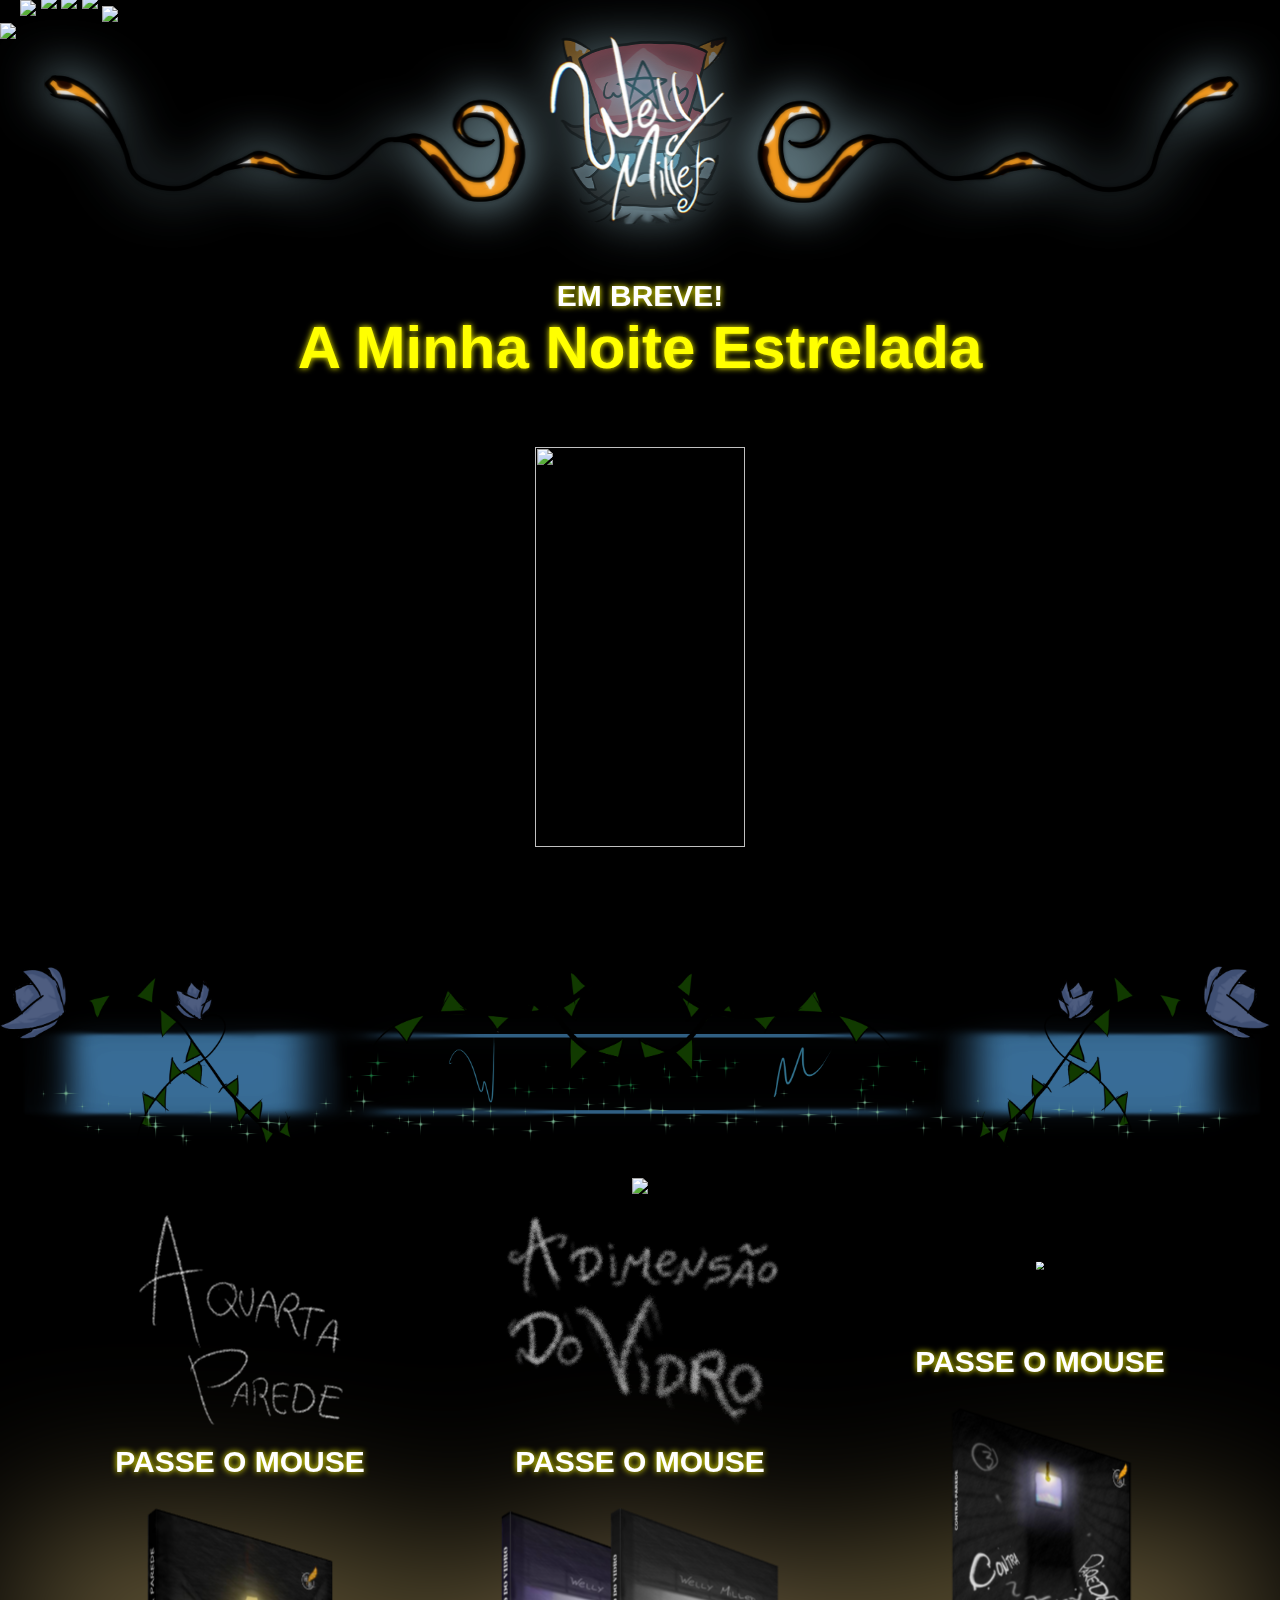
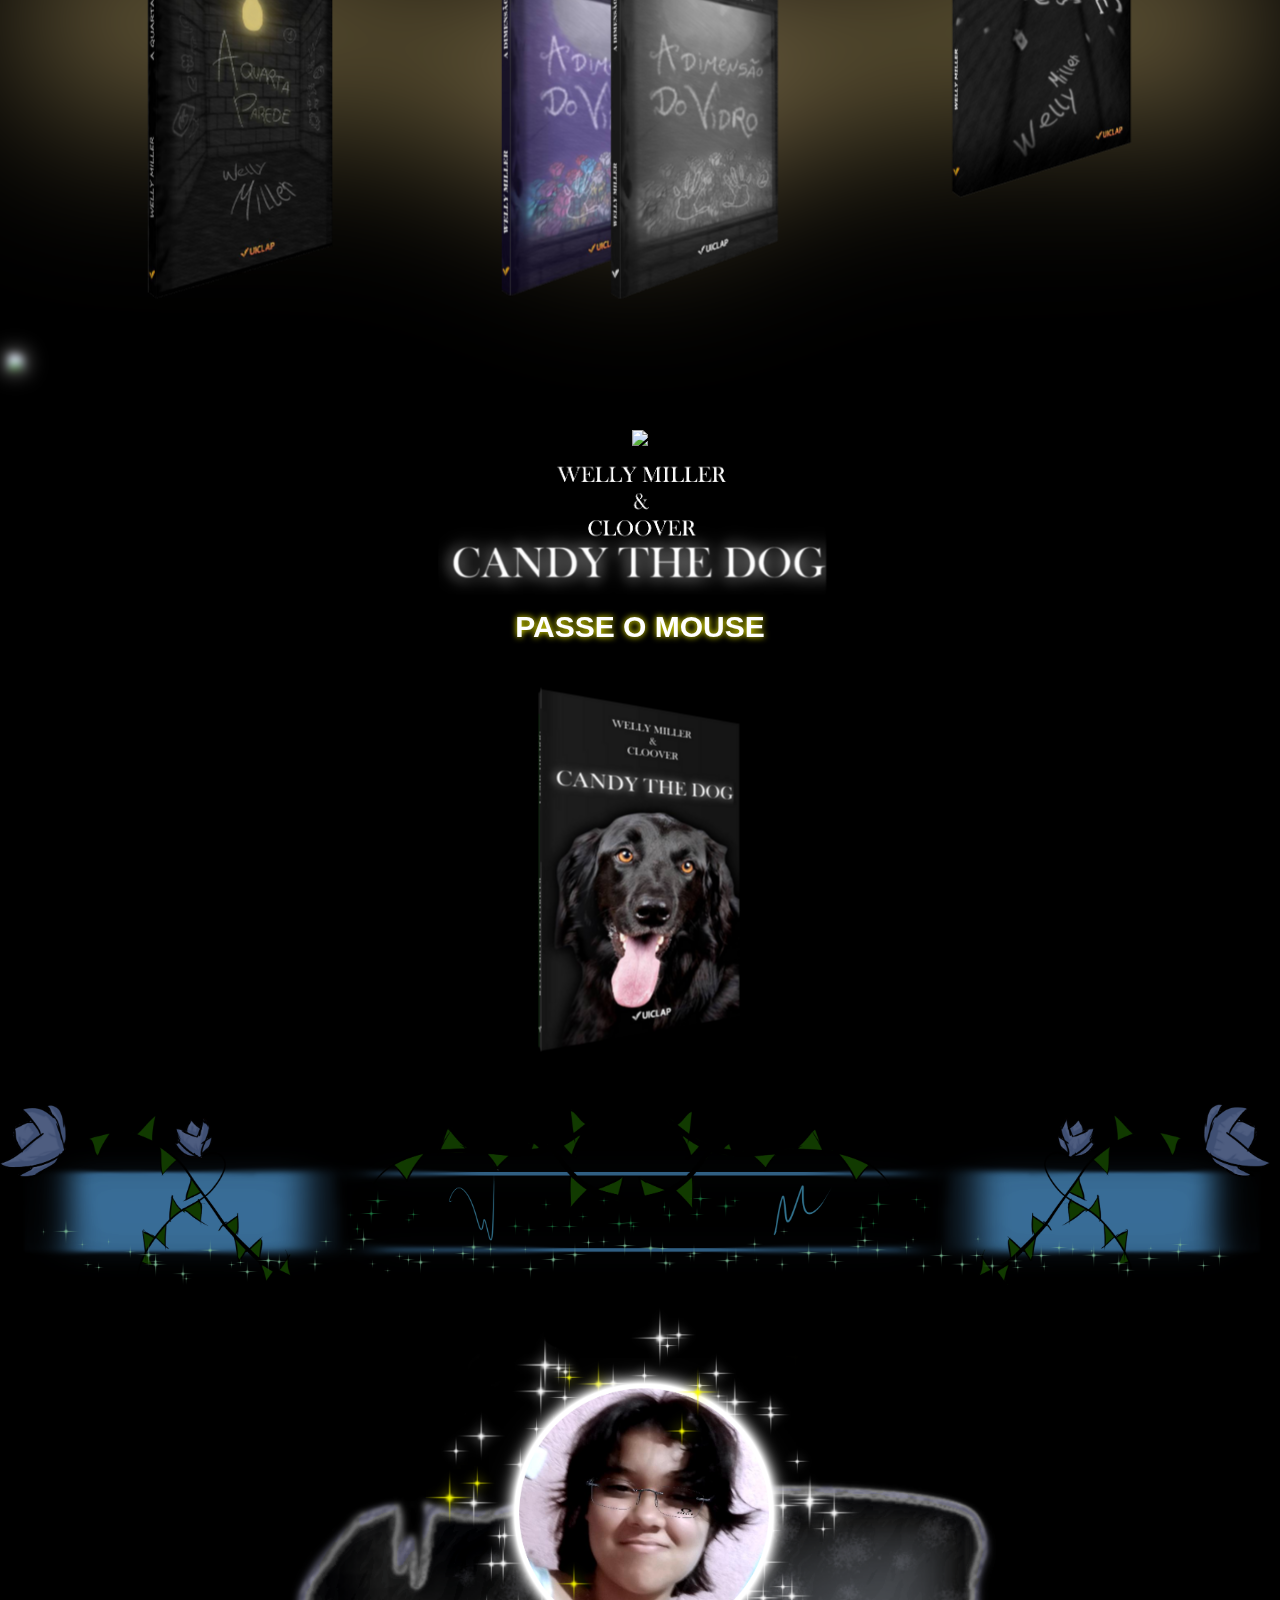
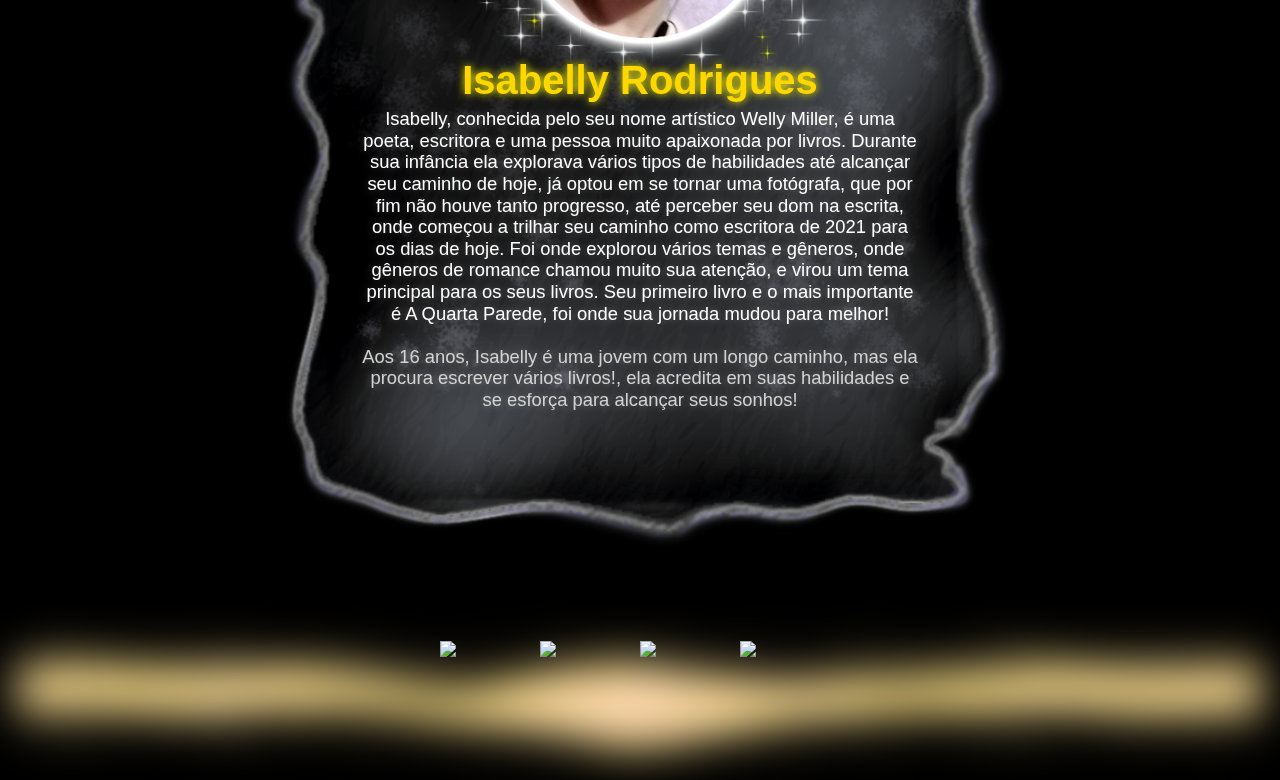
==== commit 5b212d0f: "Add files via upload" ====
--- a/index.html
+++ b/index.html
@@ -310,8 +310,8 @@
 		
 		<div class="new_book" style="transform: translateY(-40px);">
 			<div style="display: flex; flex-direction: column; align-items: center; justify-content: center;" class="book_visual">
-				<h3 style="font-size: 30px; filter: drop-shadow(0 0 3px yellow); text-align: center;"> NOVO LIVRO EM BREVE! <br> <span style="font-size: 60px; text-decoration: none; color: yellow;"> ??? </span> </h3>
-				<img class="new_book_3D" src="resources/capas/secret_3d.png">
+				<h3 style="font-size: 30px; filter: drop-shadow(0 0 3px yellow); text-align: center;"> EM BREVE! <br> <span style="font-size: 60px; text-decoration: none; color: yellow;"> A Minha Noite Estrelada </span> </h3>
+				<img class="new_book_3D" src="resources/capas/a_minha_noite_estrelada_3d.png">
 				<img class="comprar_agora" src="resources/comprar_agora.png">
 			</div>
 		</div>
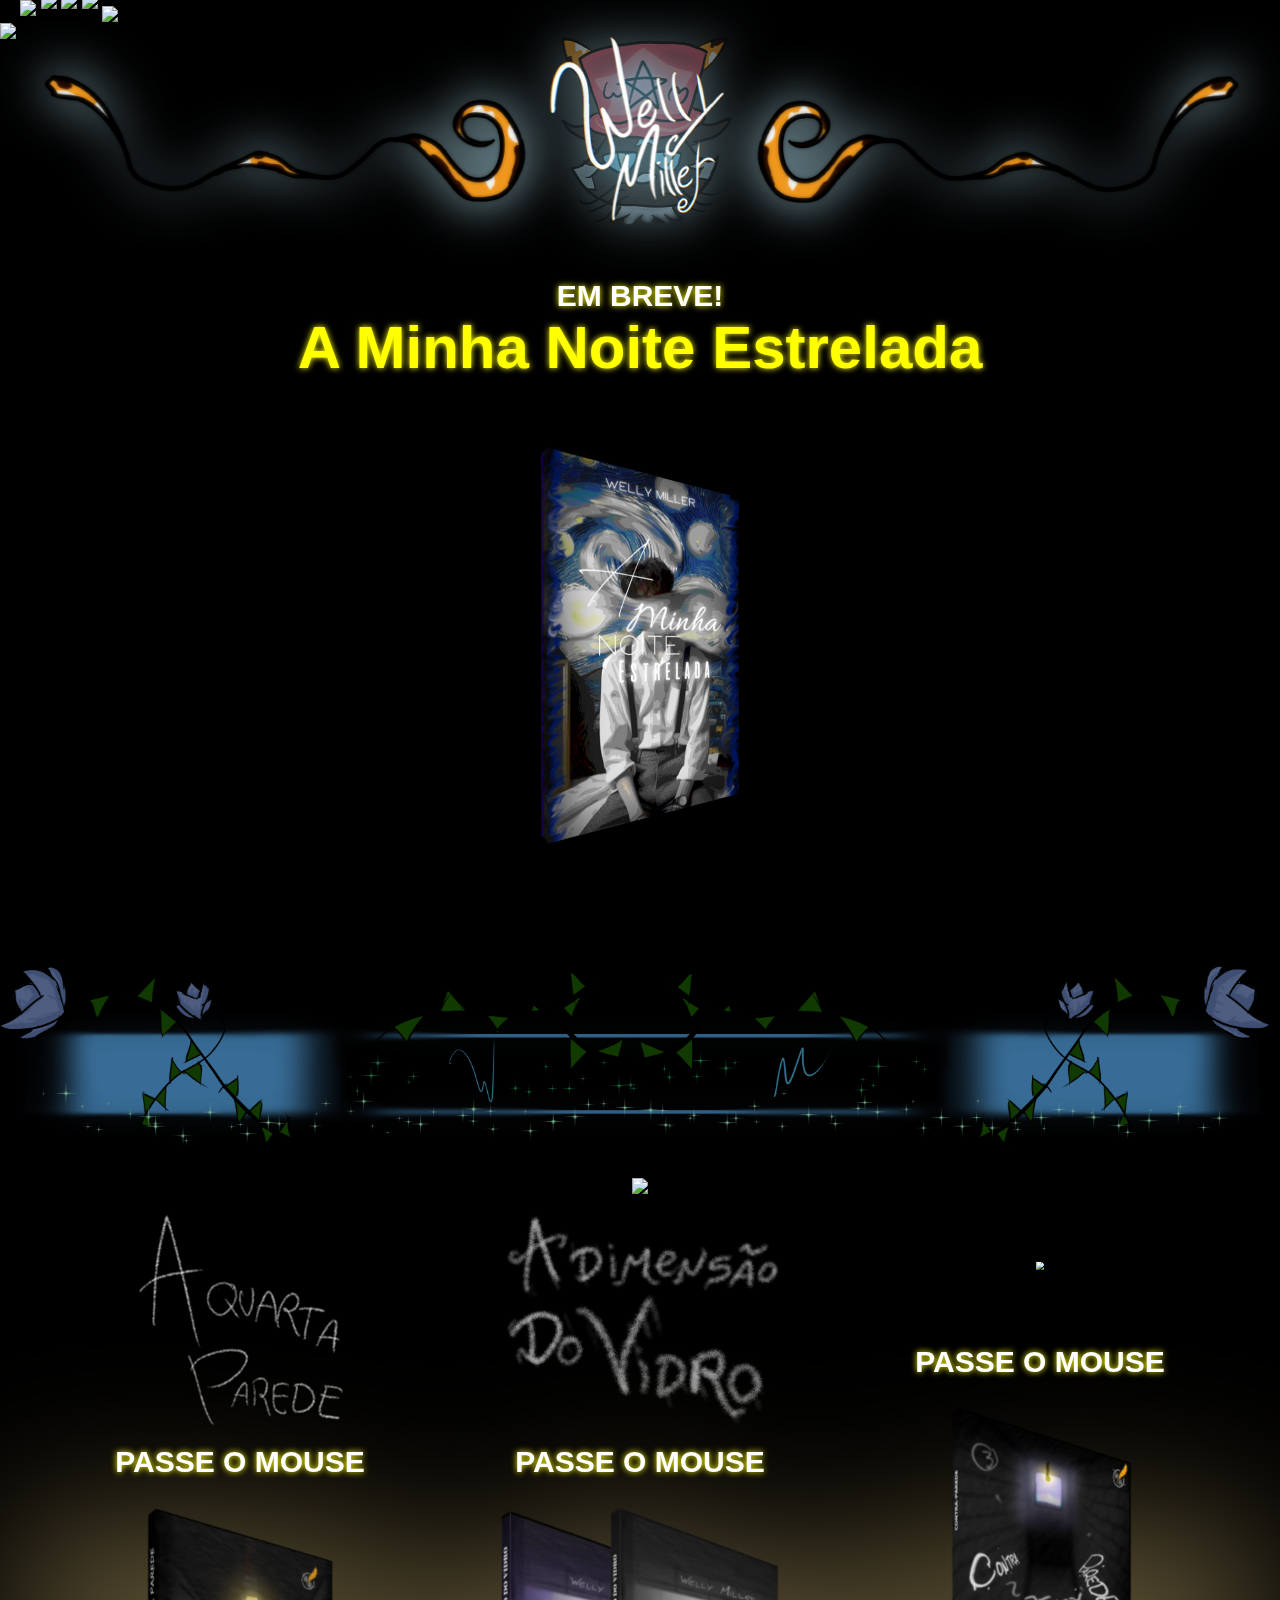
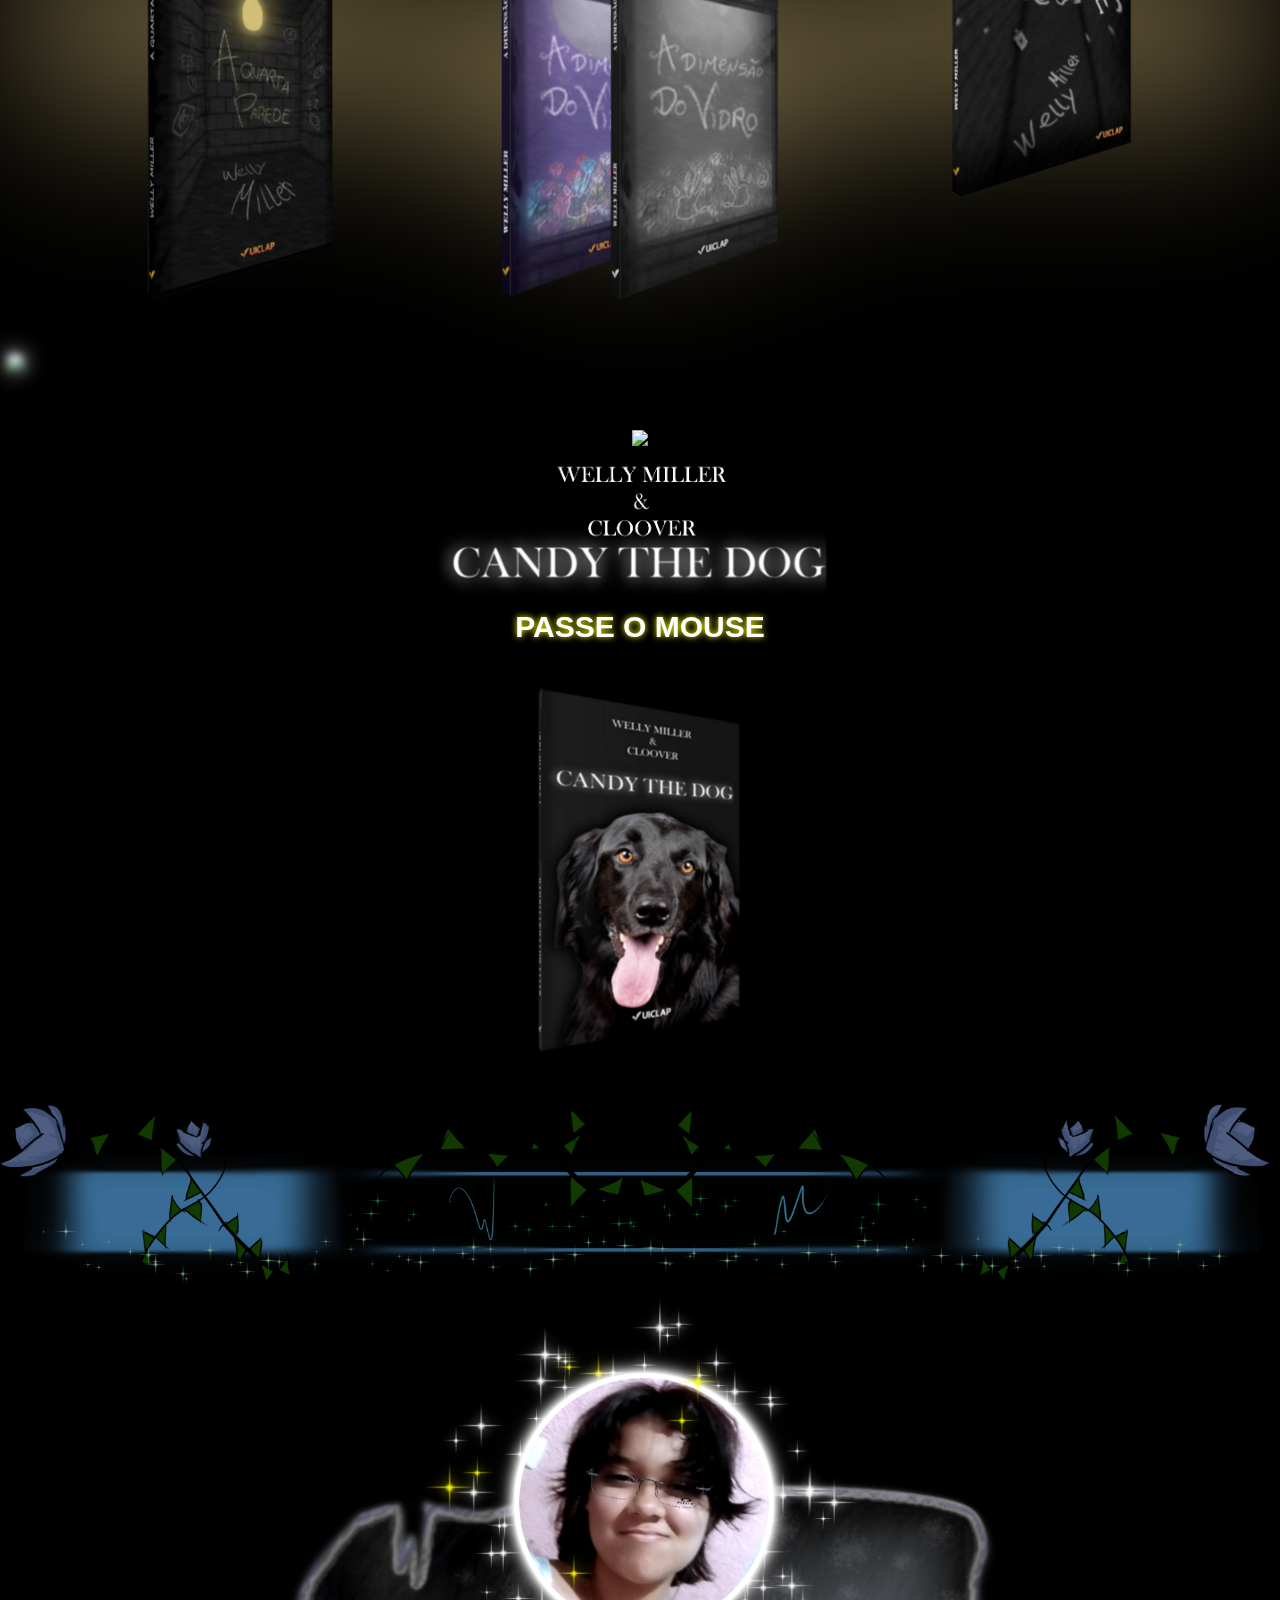
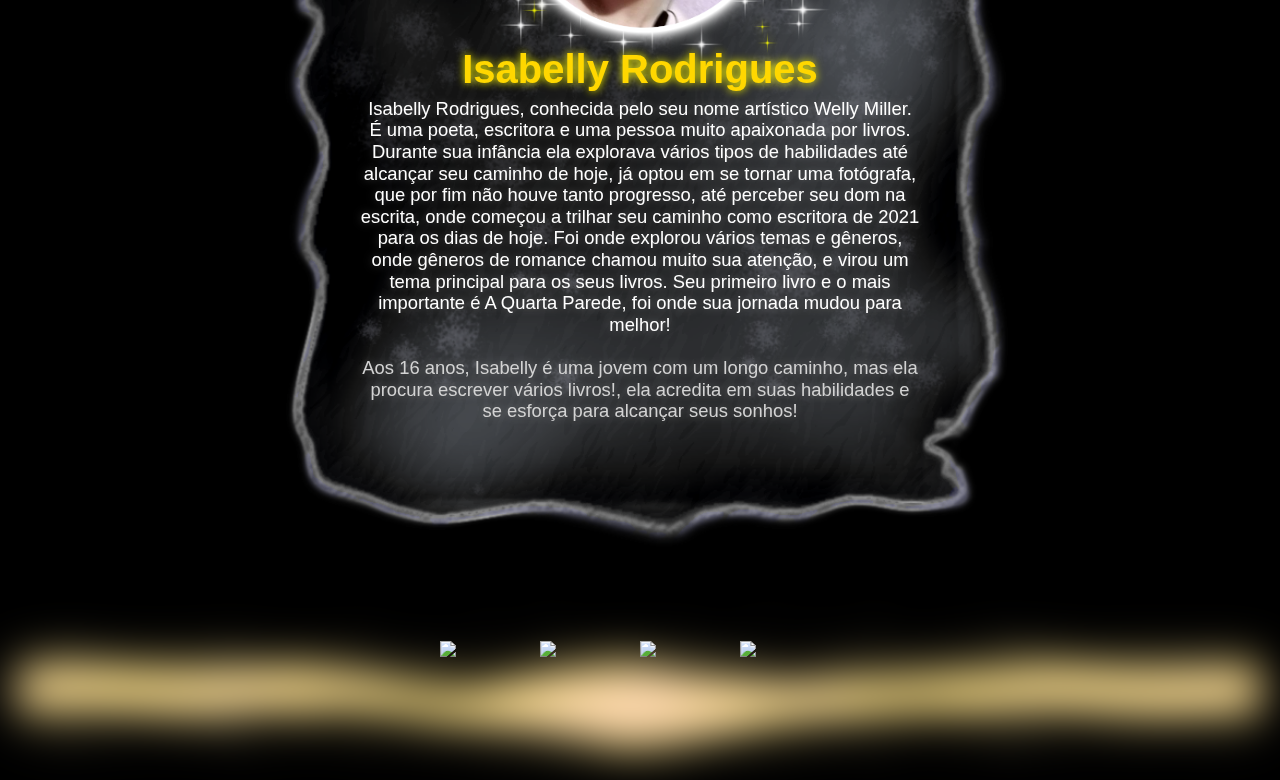
==== commit 8250059c: "Update index.html" ====
--- a/index.html
+++ b/index.html
@@ -372,7 +372,7 @@
 				<img style="transform: translateY(-120px) scale(1);" src="resources/foto.png">
 				<h1 style="filter: drop-shadow(0 0 5px yellow); transform: translateY(-180px); font-size: 50px; font-family: 'Morning Coffee', sans-serif; color:gold; text-align: center;"> Isabelly Rodrigues </h1>
 				<p style="filter: drop-shadow(0 0 5px rgba(255, 255, 255, 0.25)); transform: translateY(-230px); width: 70%; font-size: 23px;  font-family: 'Mali', sans-serif; text-align: center;">
-					Isabelly, conhecida pelo seu nome artístico Welly Miller, é uma poeta, escritora e uma pessoa muito apaixonada por livros. Durante sua infância ela explorava vários tipos de habilidades até alcançar seu caminho de hoje, já optou em se tornar uma fotógrafa, que por fim não houve tanto progresso, até perceber seu dom na escrita, onde começou a trilhar seu caminho como escritora de 2021 para os dias de hoje. Foi onde explorou vários temas e gêneros, onde gêneros de romance chamou muito sua atenção, e virou um tema principal para os seus livros. Seu primeiro livro e o mais importante é A Quarta Parede, foi onde sua jornada mudou para melhor! <br><br>
+					Isabelly Rodrigues, conhecida pelo seu nome artístico Welly Miller. É uma poeta, escritora e uma pessoa muito apaixonada por livros. Durante sua infância ela explorava vários tipos de habilidades até alcançar seu caminho de hoje, já optou em se tornar uma fotógrafa, que por fim não houve tanto progresso, até perceber seu dom na escrita, onde começou a trilhar seu caminho como escritora de 2021 para os dias de hoje. Foi onde explorou vários temas e gêneros, onde gêneros de romance chamou muito sua atenção, e virou um tema principal para os seus livros. Seu primeiro livro e o mais importante é A Quarta Parede, foi onde sua jornada mudou para melhor! <br><br>
 
 					<span style="color:lightgray; font-family: 'Mali', sans-serif;">Aos 16 anos, Isabelly é uma jovem com um longo caminho, mas ela procura escrever vários livros!, ela acredita em suas habilidades e se esforça para alcançar seus sonhos! </span>
 				</p>
@@ -529,4 +529,4 @@
 
 	</script>
 
-</html>+</html>
